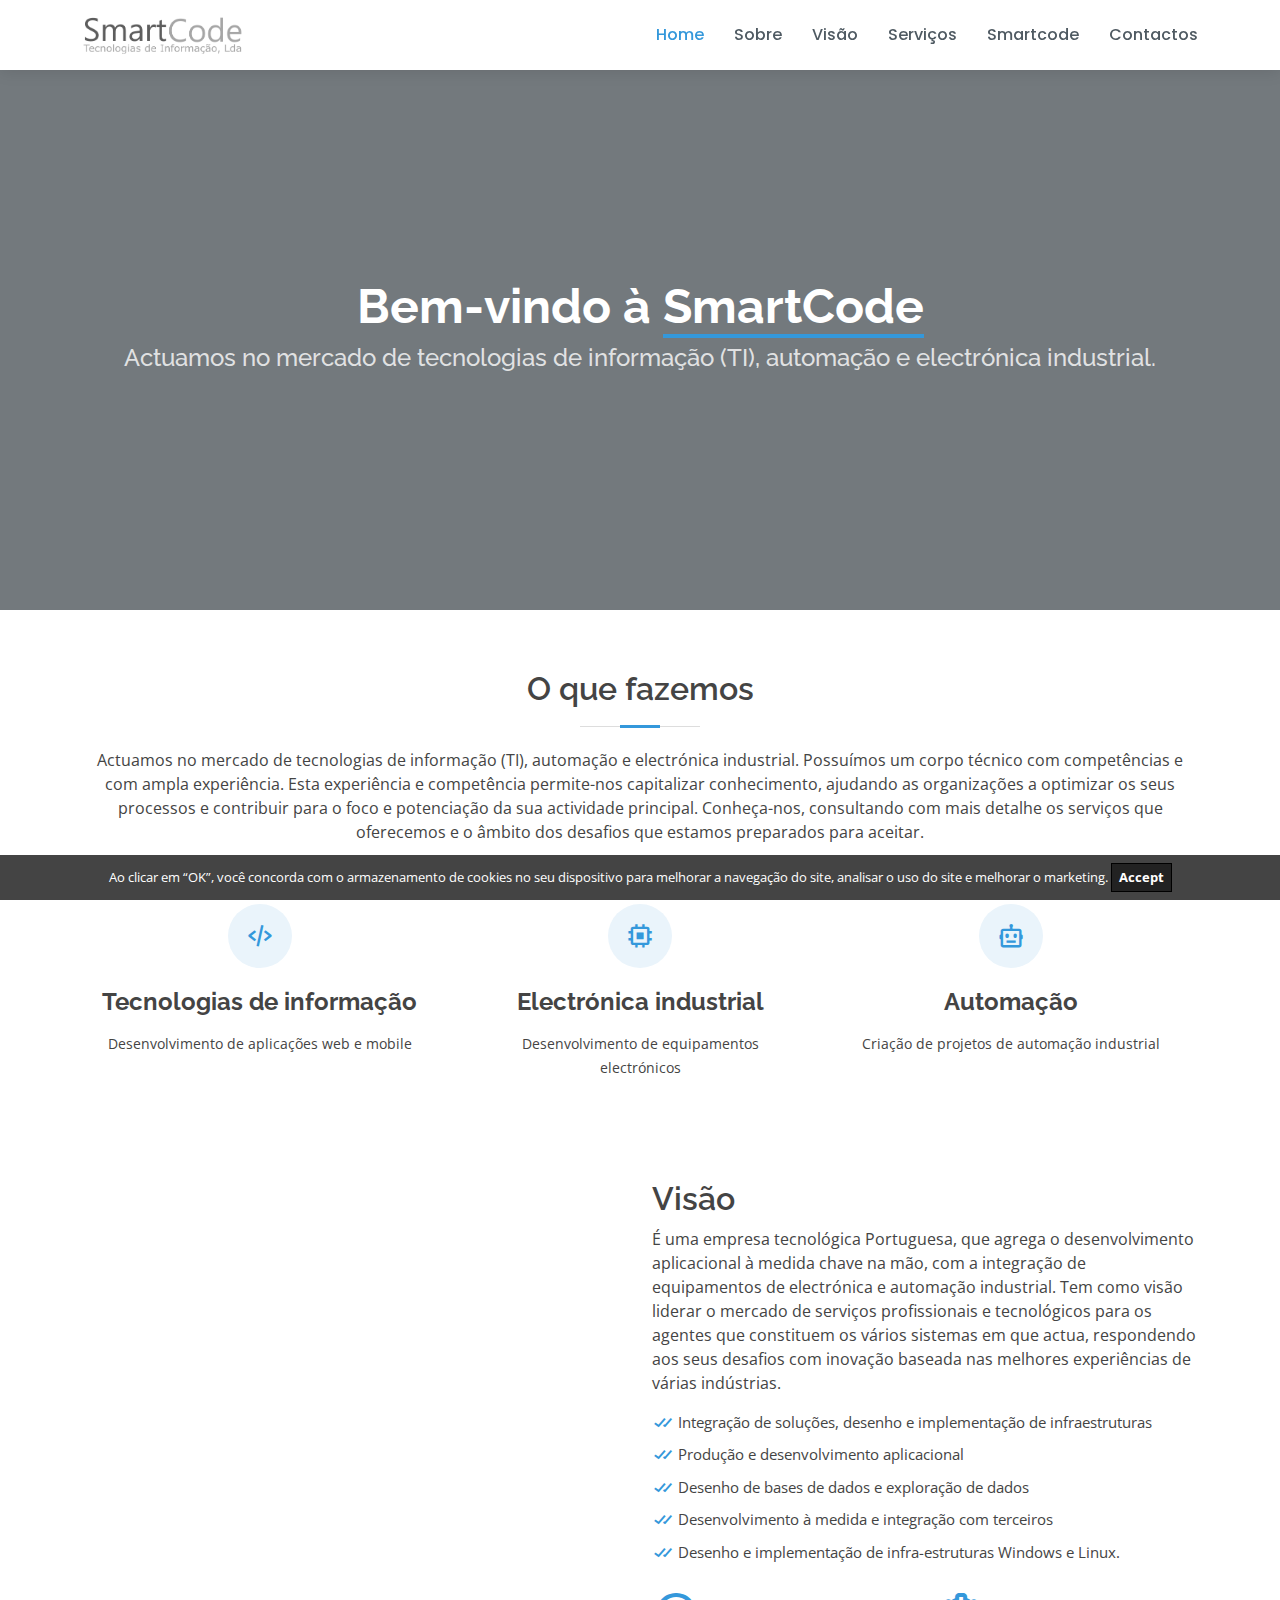
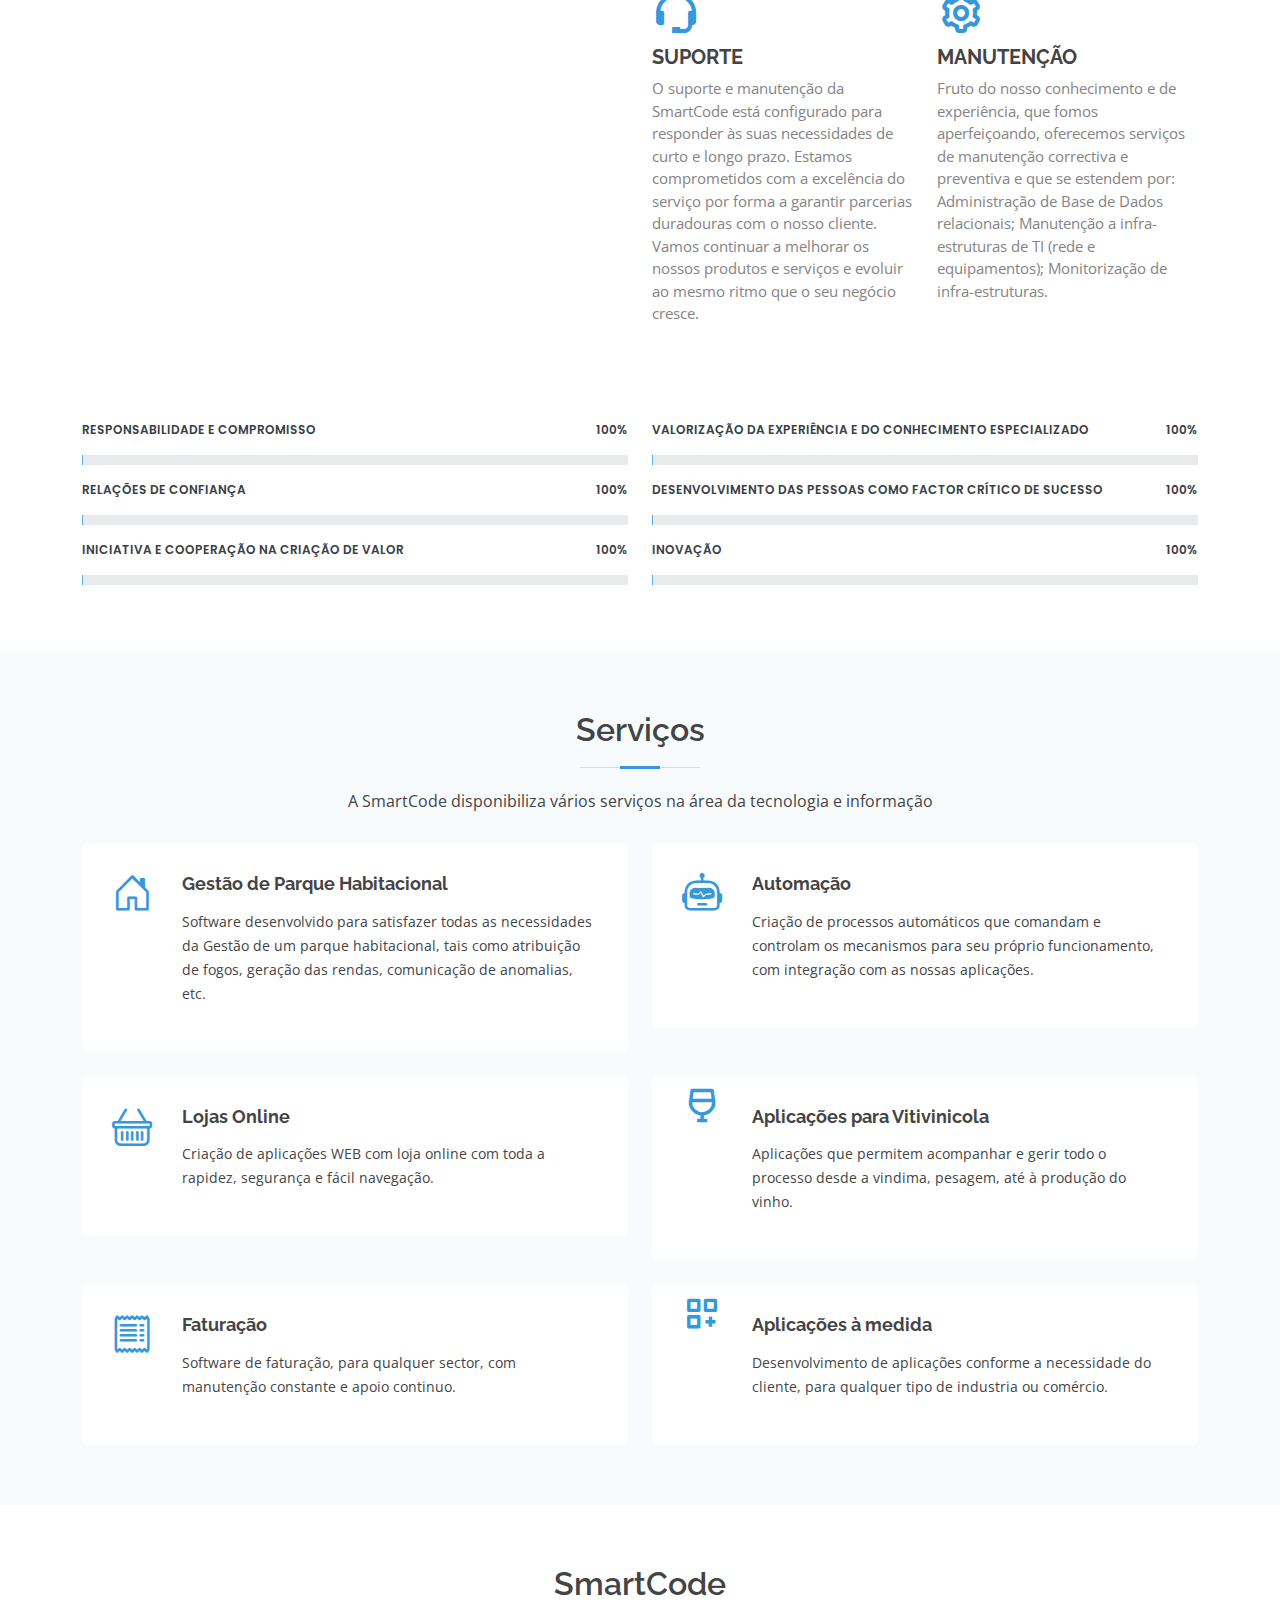
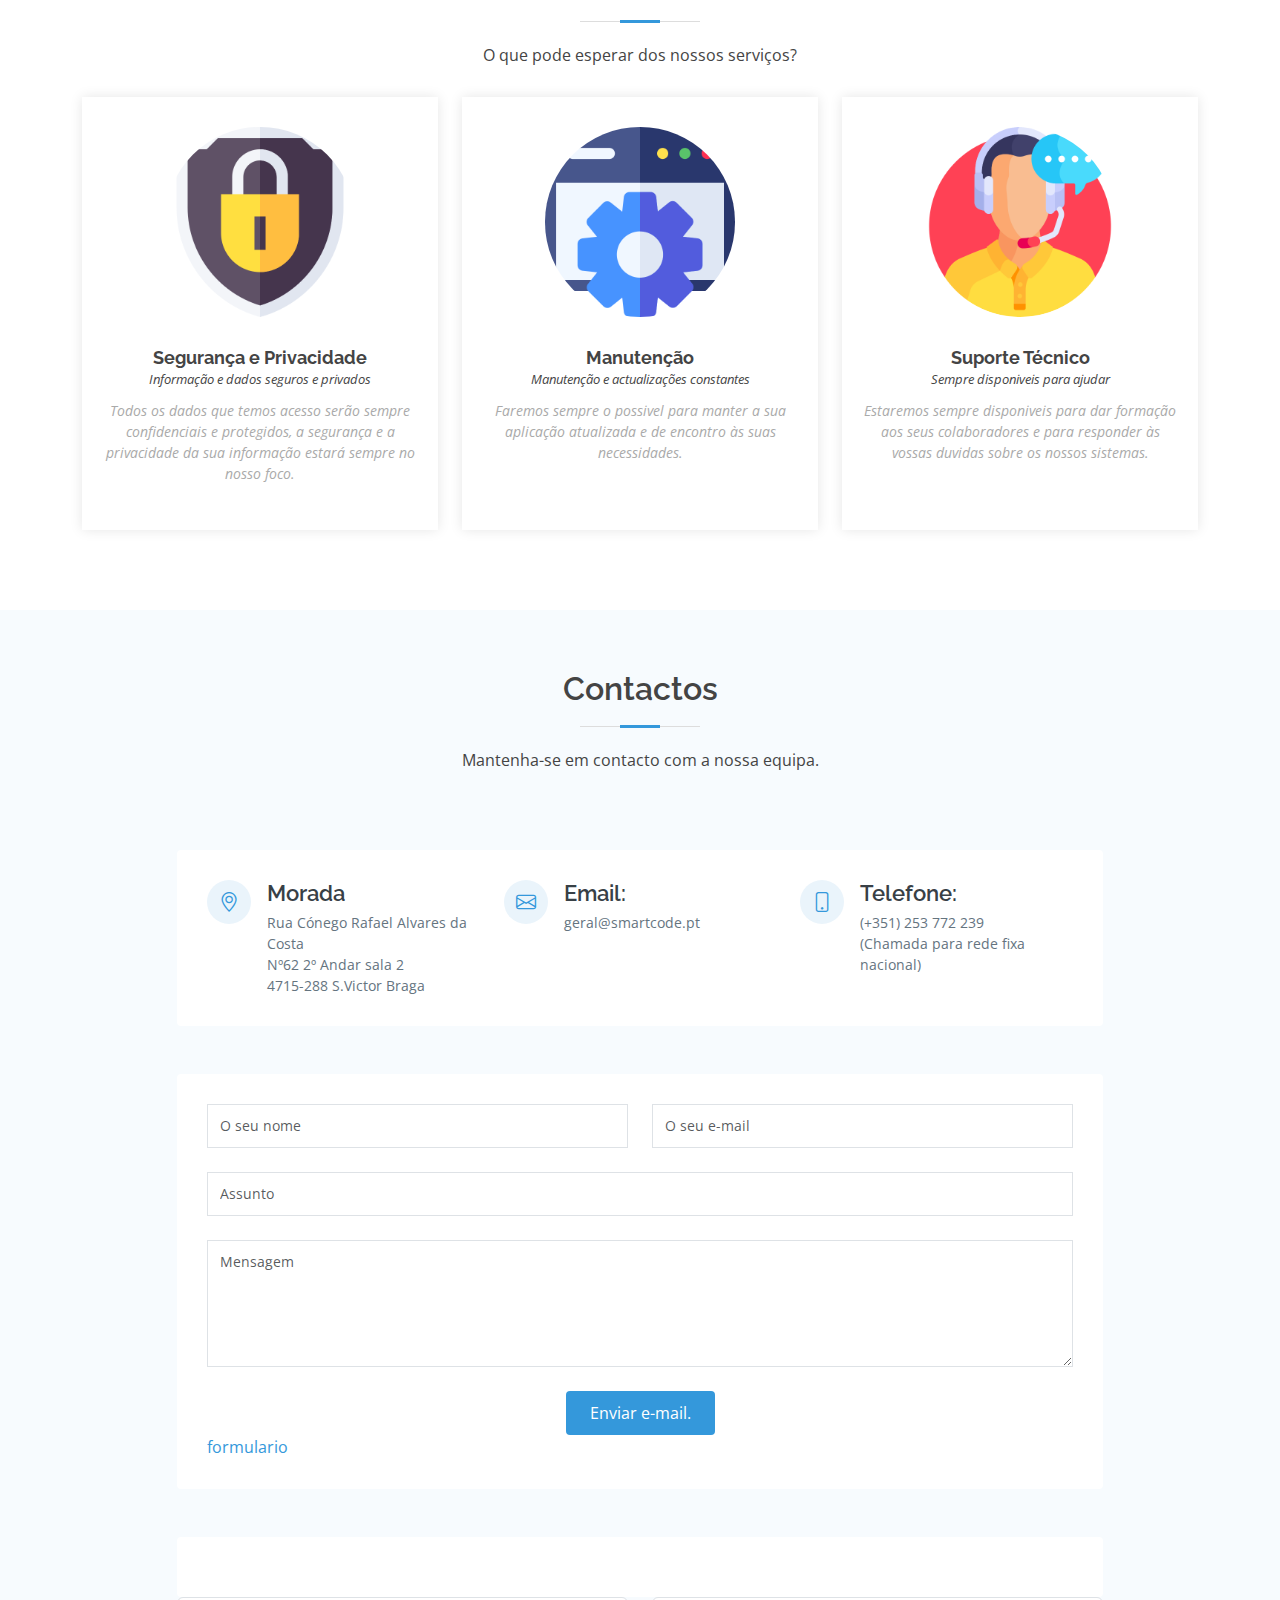
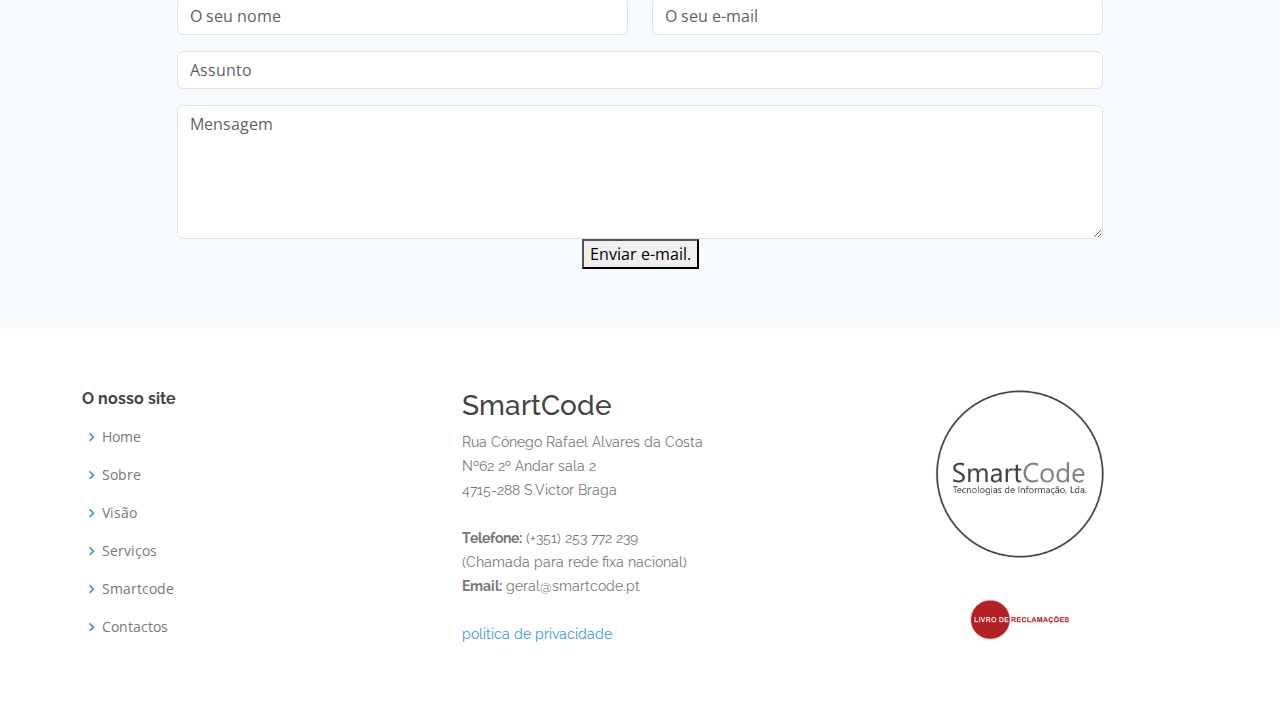
==== index.html @ 914fee79 "Update index.html" ====
<!DOCTYPE html>
<html lang="en">

<head>
  <meta charset="utf-8">
  <meta content="width=device-width, initial-scale=1.0" name="viewport">

  <title>SmartCode - Tecnologias de Informação, Lda</title>
  <meta name="author" content="SmartCode - Tecnologias de Informação, Lda">
  <meta name="description"
    content="SmartCode, é uma empresa tecnológica Portuguesa, que agrega o desenvolvimento aplicacional à medida chave na mão, com a integração de equipamentos de electrónica e automação industrial. Tem como visão liderar o mercado de serviços profissionais e tecnológicos para os agentes que constituem os vários sistemas em que actua, respondendo aos seus desafios com inovação baseada nas melhores experiências de várias indústrias.">
  <meta name="keywords"
    content="SmartCode, Smartcellar, smartwinery, Software, Eletronica, electrónica industrial, Automação, tecnologias de informação, TI, IT, Desenvolvimento de aplicações web e mobile, web, mobile, aplicações, APP, desenvolvimento de equipamentos eletronicos, empresa tecnológica Portuguesa, desenvolvimento aplicacional, chave na mão, integração de equipamentos de electrónica e automação industrial, sistemas,  inovação, Integração de soluções, implementação de infraestruturas, Desenho de bases de dados, suporte e manutenção, Administração de Bases de Dados, Gestão de Parque Habitacional, Lojas Online, Faturação, Aplicações para Vitivinicola, Segurança e Privacidade">

  <!-- Favicons -->
  <link href="assets/img/favicon.png" rel="icon">
  <link href="assets/img/apple-touch-icon.png" rel="apple-touch-icon">

  <!-- Google Fonts -->
  <link
    href="https://fonts.googleapis.com/css?family=Open+Sans:300,300i,400,400i,600,600i,700,700i|Raleway:300,300i,400,400i,500,500i,600,600i,700,700i|Poppins:300,300i,400,400i,500,500i,600,600i,700,700i"
    rel="stylesheet">

  <!-- Vendor CSS Files -->
  <link href="assets/vendor/bootstrap/css/bootstrap.min.css" rel="stylesheet">
  <link href="assets/vendor/bootstrap-icons/bootstrap-icons.css" rel="stylesheet">
  <link href="assets/vendor/boxicons/css/boxicons.min.css" rel="stylesheet">
  <link href="assets/vendor/glightbox/css/glightbox.min.css" rel="stylesheet">
  <link href="assets/vendor/swiper/swiper-bundle.min.css" rel="stylesheet">

  <!-- Template Main CSS File -->
  <link href="assets/css/style.css" rel="stylesheet">

  <!-- =======================================================
  * Template Name: Lumia
  * Updated: Jul 27 2023 with Bootstrap v5.3.1
  * Template URL: https://bootstrapmade.com/lumia-bootstrap-business-template/
  * Author: BootstrapMade.com
  * License: https://bootstrapmade.com/license/
  ======================================================== -->
  <link rel="stylesheet" href="./main.css" />


  <meta http-equiv="X-UA-Compatible" content="IE=edge" />


  <link rel="stylesheet" href="assets/css/style.css" />
  <script defer src="./forms/app.js"></script>

</head>

<body>


  <!-- ======= Header ======= -->
  <header id="header" class="fixed-top d-flex align-items-center">
    <div class="container d-flex align-items-center">

      <div class="logo me-auto">
        <!-- <h1><a href="index.html">SmartCode</a></h1> -->
        <!-- Uncomment below if you prefer to use an image logo -->
        <a href="index.html"><img src="assets/img/logo.png" alt="" class="img-fluid"></a>
      </div>

      <nav id="navbar" class="navbar order-last order-lg-0">
        <ul>
          <li><a class="nav-link scrollto active" href="#hero">Home</a></li>
          <li><a class="nav-link scrollto" href="#what-we-do">Sobre</a></li>
          <li><a class="nav-link scrollto" href="#about">Visão</a></li>
          <li><a class="nav-link scrollto" href="#services">Serviços</a></li>
          <li><a class="nav-link scrollto" href="#smartcode">Smartcode</a></li>
          <li><a class="nav-link scrollto" href="#contact">Contactos</a></li>
        </ul>
        <i class="bi bi-list mobile-nav-toggle"></i>
      </nav><!-- .navbar -->

    </div>
  </header><!-- End Header -->

  <!-- ======= Hero Section ======= -->
  <section id="hero" class="d-flex flex-column justify-content-center align-items-center">
    <div class="container text-center text-md-left" data-aos="fade-up">
      <h1>Bem-vindo à <span>SmartCode</span></h1>
      <h2>Actuamos no mercado de tecnologias de informação (TI), automação e electrónica industrial.</h2>
    </div>
  </section><!-- End Hero -->

  <main id="main">

    <!-- ======= What We Do Section ======= -->
    <section id="what-we-do" class="what-we-do">
      <div class="container">

        <div class="section-title">
          <h2>O que fazemos</h2>
          <p>Actuamos no mercado de tecnologias de informação (TI), automação e electrónica industrial.
            Possuímos um corpo técnico com competências e com ampla experiência.
            Esta experiência e competência permite-nos capitalizar conhecimento, ajudando as organizações a optimizar os
            seus processos e contribuir
            para o foco e potenciação da sua actividade principal.
            Conheça-nos, consultando com mais detalhe os serviços que oferecemos e o âmbito dos desafios que estamos
            preparados para aceitar.</p>
        </div>

        <div class="row">
          <div class="col-lg-4 col-md-6 d-flex align-items-stretch">
            <div class="icon-box">
              <div class="icon"><i class="bx bx-code-alt"></i></div>
              <h4>Tecnologias de informação</h4>
              <p>Desenvolvimento de aplicações web e mobile</p>
            </div>
          </div>



          <div class="col-lg-4 col-md-6 d-flex align-items-stretch mt-4 mt-lg-0">
            <div class="icon-box">
              <div class="icon"><i class="bx bx-chip"></i></div>
              <h4>Electrónica industrial</h4>
              <p>Desenvolvimento de equipamentos electrónicos</p>
            </div>
          </div>

          <div class="col-lg-4 col-md-6 d-flex align-items-stretch mt-4 mt-md-0">
            <div class="icon-box">
              <div class="icon"><i class="bx bx-bot"></i></div>
              <h4>Automação</h4>
              <p>Criação de projetos de automação industrial</p>
            </div>
          </div>

        </div>

      </div>
    </section><!-- End What We Do Section -->

    <!-- ======= About Section ======= -->
    <section id="about" class="about">
      <div class="container">

        <div class="row">
          <div class="col-lg-6">
            <img src="assets/img/about.jpg" class="img-fluid" alt="">
          </div>
          <div class="col-lg-6 pt-4 pt-lg-0">
            <h3>Visão</h3>
            <p>
              É uma empresa tecnológica Portuguesa, que agrega o desenvolvimento aplicacional à medida chave na mão,
              com a integração de equipamentos de electrónica e automação industrial.
              Tem como visão liderar o mercado de serviços profissionais e tecnológicos para os agentes que
              constituem os vários sistemas em que actua, respondendo aos seus desafios com inovação baseada nas
              melhores experiências de várias indústrias.
            </p>
            <ul>
              <li><i class="bx bx-check-double"></i>Integração de soluções, desenho e implementação de infraestruturas
              </li>
              <li><i class="bx bx-check-double"></i>Produção e desenvolvimento aplicacional</li>
              <li><i class="bx bx-check-double"></i>Desenho de bases de dados e exploração de dados</li>
              <li><i class="bx bx-check-double"></i>Desenvolvimento à medida e integração com terceiros</li>
              <li><i class="bx bx-check-double"></i>Desenho e implementação de infra-estruturas Windows e Linux.</li>

            </ul>
            <div class="row icon-boxes">
              <div class="col-md-6">
                <i class="bx bx-support"></i>
                <h4>SUPORTE</h4>
                <p>O suporte e manutenção da SmartCode está configurado para responder às suas necessidades de curto e
                  longo prazo.
                  Estamos comprometidos com a excelência do serviço por forma a garantir parcerias duradouras com o
                  nosso cliente.
                  Vamos continuar a melhorar os nossos produtos e serviços e evoluir ao mesmo ritmo que o seu negócio
                  cresce.</p>
              </div>
              <div class="col-md-6 mt-4 mt-md-0">
                <i class="bx bx-cog"></i>
                <h4>MANUTENÇÃO
                </h4>
                <p>Fruto do nosso conhecimento e de experiência, que fomos aperfeiçoando, oferecemos serviços de
                  manutenção correctiva e preventiva e que se estendem por:
                  Administração de Base de Dados relacionais; Manutenção a infra-estruturas de TI (rede e equipamentos);
                  Monitorização de infra-estruturas.</p>
              </div>
            </div>
          </div>
        </div>

      </div>
    </section><!-- End About Section -->

    <!-- ======= Skills Section ======= -->
    <section id="skills" class="skills">
      <div class="container">

        <div class="row skills-content">

          <div class="col-lg-6">

            <div class="progress">
              <span class="skill">Responsabilidade e compromisso
                <i class="val">100%</i></span>
              <div class="progress-bar-wrap">
                <div class="progress-bar" role="progressbar" aria-valuenow="100" aria-valuemin="0" aria-valuemax="100">
                </div>
              </div>
            </div>

            <div class="progress">
              <span class="skill">Relações de confiança<i class="val">100%</i></span>
              <div class="progress-bar-wrap">
                <div class="progress-bar" role="progressbar" aria-valuenow="100" aria-valuemin="0" aria-valuemax="100">
                </div>
              </div>
            </div>

            <div class="progress">
              <span class="skill">Iniciativa e cooperação na criação de valor<i class="val">100%</i></span>
              <div class="progress-bar-wrap">
                <div class="progress-bar" role="progressbar" aria-valuenow="100" aria-valuemin="0" aria-valuemax="100">
                </div>
              </div>
            </div>

          </div>

          <div class="col-lg-6">

            <div class="progress">
              <span class="skill">Valorização da experiência e do conhecimento especializado<i
                  class="val">100%</i></span>
              <div class="progress-bar-wrap">
                <div class="progress-bar" role="progressbar" aria-valuenow="100" aria-valuemin="0" aria-valuemax="100">
                </div>
              </div>
            </div>

            <div class="progress">
              <span class="skill">Desenvolvimento das pessoas como Factor Crítico de Sucesso<i
                  class="val">100%</i></span>
              <div class="progress-bar-wrap">
                <div class="progress-bar" role="progressbar" aria-valuenow="100" aria-valuemin="0" aria-valuemax="100">
                </div>
              </div>
            </div>

            <div class="progress">
              <span class="skill">Inovação<i class="val">100%</i></span>
              <div class="progress-bar-wrap">
                <div class="progress-bar" role="progressbar" aria-valuenow="100" aria-valuemin="0" aria-valuemax="100">
                </div>
              </div>
            </div>

          </div>

        </div>

      </div>
    </section><!-- End Skills Section -->

    <!-- ======= Services Section ======= -->
    <section id="services" class="services section-bg">
      <div class="container">

        <div class="section-title">
          <h2>Serviços</h2>
          <p>A <span>SmartCode</span> disponibiliza vários serviços na área da tecnologia e informação</p>
        </div>

        <div class="row">
          <div class="col-md-6">
            <div class="icon-box">
              <i class="bi bi-house-door"></i>
              <h4>Gestão de Parque Habitacional</h4>
              <p>Software desenvolvido para satisfazer todas as necessidades da Gestão de um parque habitacional, tais
                como atribuição de fogos,
                geração das rendas, comunicação de anomalias, etc.
              </p>
            </div>
          </div>
          <div class="col-md-6 mt-4 mt-lg-0">
            <div class="icon-box">
              <i class="bi bi-robot"></i>
              <h4>Automação</h4>
              <p>Criação de processos automáticos que comandam e controlam os mecanismos para seu próprio funcionamento,
                com integração com as nossas aplicações.</p>
            </div>
          </div>
          <div class="col-md-6 mt-4">
            <div class="icon-box">
              <i class="bi bi-basket"></i>
              <h4>Lojas Online</h4>
              <p>Criação de aplicações WEB com loja online com toda a rapidez, segurança e fácil navegação.</p>
            </div>
          </div>
          <div class="col-md-6 mt-4">
            <div class="icon-box">
              <i class="bx bx-wine"></i>
              <h4>Aplicações para Vitivinicola</h4>
              <p>Aplicações que permitem acompanhar e gerir todo o processo desde a vindima, pesagem, até à produção do
                vinho.</p>
            </div>
          </div>
          <div class="col-md-6 mt-4">
            <div class="icon-box">
              <i class="bi bi-receipt"></i>
              <h4>Faturação</h4>
              <p>Software de faturação, para qualquer sector, com manutenção constante e apoio continuo.</p>
            </div>
          </div>
          <div class="col-md-6 mt-4">
            <div class="icon-box">
              <i class="bx bx-customize"></i>
              <h4>Aplicações à medida</h4>
              <p>Desenvolvimento de aplicações conforme a necessidade do cliente, para qualquer tipo de industria ou
                comércio.</p>
            </div>
          </div>
        </div>

      </div>
    </section><!-- End Services Section -->


    <!-- ======= Team Section ======= -->
    <section id="smartcode" class="team">
      <div class="container">

        <div class="section-title">
          <h2><span>SmartCode</span></h2>
          <p>O que pode esperar dos nossos serviços?</p>
        </div>

        <div class="row">
          <div class="col-lg-4 col-md-6 d-flex align-items-stretch">
            <div class="member">
              <img src="assets/img/team/team-1.png" alt="">
              <h4>Segurança e Privacidade</h4>
              <span>Informação e dados seguros e privados</span>
              <p>
                Todos os dados que temos acesso serão sempre confidenciais e protegidos, a segurança e a privacidade da
                sua informação estará sempre no nosso foco.
              </p>
            </div>
          </div>

          <div class="col-lg-4 col-md-6 d-flex align-items-stretch">
            <div class="member">
              <img src="assets/img/team/team-2.png" alt="">
              <h4>Manutenção</h4>
              <span>Manutenção e actualizações constantes</span>
              <p>
                Faremos sempre o possivel para manter a sua aplicação atualizada e de encontro às suas necessidades.
              </p>
            </div>
          </div>

          <div class="col-lg-4 col-md-6 d-flex align-items-stretch">
            <div class="member">
              <img src="assets/img/team/team-3.png" alt="">
              <h4>Suporte Técnico</h4>
              <span>Sempre disponiveis para ajudar</span>
              <p>
                Estaremos sempre disponiveis para dar formação aos seus colaboradores e para responder às vossas duvidas
                sobre os nossos sistemas.
              </p>
            </div>
          </div>

        </div>

      </div>
    </section><!-- End Team Section -->

    <!-- ======= Contact Section ======= -->
    <section id="contact" class="contact section-bg">
      <div class="container">
        <div class="section-title">
          <h2>Contactos</h2>
          <p>Mantenha-se em contacto com a nossa equipa.</p>
        </div>

        <div class="row mt-5 justify-content-center">

          <div class="col-lg-10">

            <div class="info-wrap">
              <div class="row">
                <div class="col-lg-4 info">
                  <i class="bi bi-geo-alt"></i>
                  <h4>Morada</h4>
                  <p>Rua Cónego Rafael Alvares da Costa<br> Nº62 2º Andar sala 2<br> 4715-288 S.Victor Braga</p>
                </div>

                <div class="col-lg-4 info mt-4 mt-lg-0">
                  <i class="bi bi-envelope"></i>
                  <h4>Email:</h4>
                  <p>geral@smartcode.pt</p>
                </div>

                <div class="col-lg-4 info mt-4 mt-lg-0">
                  <i class="bi bi-phone"></i>
                  <h4>Telefone:</h4>
                  <p>(+351) 253 772 239<br>(Chamada para rede fixa nacional)</p>
                </div>
              </div>
            </div>
          </div>
        </div>


        <div class="row mt-5 justify-content-center">
          <div class="col-lg-10">
            <form action="https://smartcodeti.ddnsfree.com:8082/forms/contact.php" method="post" role="form" class="php-email-form">
            
              <div class="row">
                <div class="col-md-6 form-group">
                  <input type="text" name="name" class="form-control" id="name" placeholder="O seu nome" required>
                </div>
                <div class="col-md-6 form-group mt-3 mt-md-0">
                  <input type="email" class="form-control" name="email" id="email" placeholder="O seu e-mail" required>
                </div>
              </div>
              <div class="form-group mt-3">
                <input type="text" class="form-control" name="subject" id="subject" placeholder="Assunto" required>
              </div>
              <div class="form-group mt-3">
                <textarea class="form-control" name="message" rows="5" placeholder="Mensagem" required></textarea>
              </div>
              <div class="my-3">
                <div class="loading">A carregar..</div>
                <div class="error-message"></div>
                <div class="sent-message">A sua mensagem foi enviada. Obrigado!</div>
              </div>
              <div class="text-center"><button type="submit">Enviar e-mail.</button></div>
              <a href="./forms/contact.html">formulario</a><br>
            </form>
          </div>
        </div>


        <div class="row mt-5 justify-content-center">
          <div class="col-lg-10">
            <form action="https://smartcodeti.ddnsfree.com:8082/forms/contact.php" method="post" role="form"
              class="php-email-form" data-form></form>
            <div class="row">
              <div class="col-md-6 form-group">
                <input type="text" name="name" class="form-control" id="name" placeholder="O seu nome" required>
              </div>
              <div class="col-md-6 form-group mt-3 mt-md-0">
                <input type="email" class="form-control" name="email" id="email" placeholder="O seu e-mail" required>
              </div>
            </div>
            <div class="form-group mt-3">
              <input type="text" class="form-control" name="assunto" id="subject" placeholder="Assunto" required>
            </div>
            <div class="form-group mt-3">
              <textarea class="form-control" name="mensagem" id="mensagem" rows="5" placeholder="Mensagem"
                required></textarea>
            </div>
            <div class="text-center">
              <div class="text-center">
                <button type="submit" data-button>Enviar e-mail.</button>
              </div>

            </div>
            </form>
          </div>
        </div>
      </div>
    </section><!-- End Contact Section -->

  </main><!-- End #main -->

  <!-- ======= Footer ======= -->
  <footer id="footer">

    <div class="footer-top">
      <div class="container">
        <div class="row">

          <div class="col-lg-4 col-md-6 footer-links">
            <h4>O nosso site</h4>
            <ul>
              <li><i class="bx bx-chevron-right"></i> <a href="#hero">Home</a></li>
              <li><i class="bx bx-chevron-right"></i> <a href="#what-we-do">Sobre</a></li>
              <li><i class="bx bx-chevron-right"></i> <a href="#about">Visão</a></li>
              <li><i class="bx bx-chevron-right"></i> <a href="#services">Serviços</a></li>
              <li><i class="bx bx-chevron-right"></i> <a href="#smartcode">Smartcode</a></li>
              <li><i class="bx bx-chevron-right"></i> <a href="#contact">Contactos</a></li>
            </ul>
          </div>

          <div class="col-lg-4 col-md-6 footer-contact">
            <h3>SmartCode</h3>
            <p>
              Rua Cónego Rafael Alvares da Costa <br>
              Nº62 2º Andar sala 2<br>
              4715-288 S.Victor Braga <br><br>
              <strong>Telefone:</strong> (+351) 253 772 239 <br>(Chamada para rede fixa nacional)<br>
              <strong>Email:</strong> geral@smartcode.pt<br><br>
              <a href="./politicadeprivacidade.html" target="_blank">politica de privacidade</a><br>

            </p>
          </div>

          <div class="col-lg-4 col-md-6" style="text-align:center">
            <img src="assets/img/logo2.png" alt="" width="170"><br>
            <a href="https://www.livroreclamacoes.pt/" target="_blank"><img style="margin-top: 40px"
                src="assets/img/livro_reclamacoes.png" alt="" width="100"></a>

          </div>

        </div>
      </div>
    </div>

  </footer><!-- End Footer -->

  <a href="#" class="back-to-top d-flex align-items-center justify-content-center"><i
      class="bi bi-arrow-up-short"></i></a>

  <!-- Vendor JS Files -->
  <script src="assets/vendor/purecounter/purecounter_vanilla.js"></script>
  <script src="assets/vendor/bootstrap/js/bootstrap.bundle.min.js"></script>
  <script src="assets/vendor/glightbox/js/glightbox.min.js"></script>
  <script src="assets/vendor/isotope-layout/isotope.pkgd.min.js"></script>
  <script src="assets/vendor/swiper/swiper-bundle.min.js"></script>
  <script src="assets/vendor/waypoints/noframework.waypoints.js"></script>
  <script src="assets/vendor/php-email-form/validate.js"></script>

  <!-- Template Main JS File -->
  <script src="assets/js/main.js"></script>

  <div class="cookies-eu-banner hidden">
    Ao clicar em “OK”, você concorda com o armazenamento de cookies no seu dispositivo para
    melhorar a navegação do site, analisar o uso do site e melhorar o marketing.
    <button>Accept</button>
  </div>
  <script src="./main.js"></script>


</body>

</html>
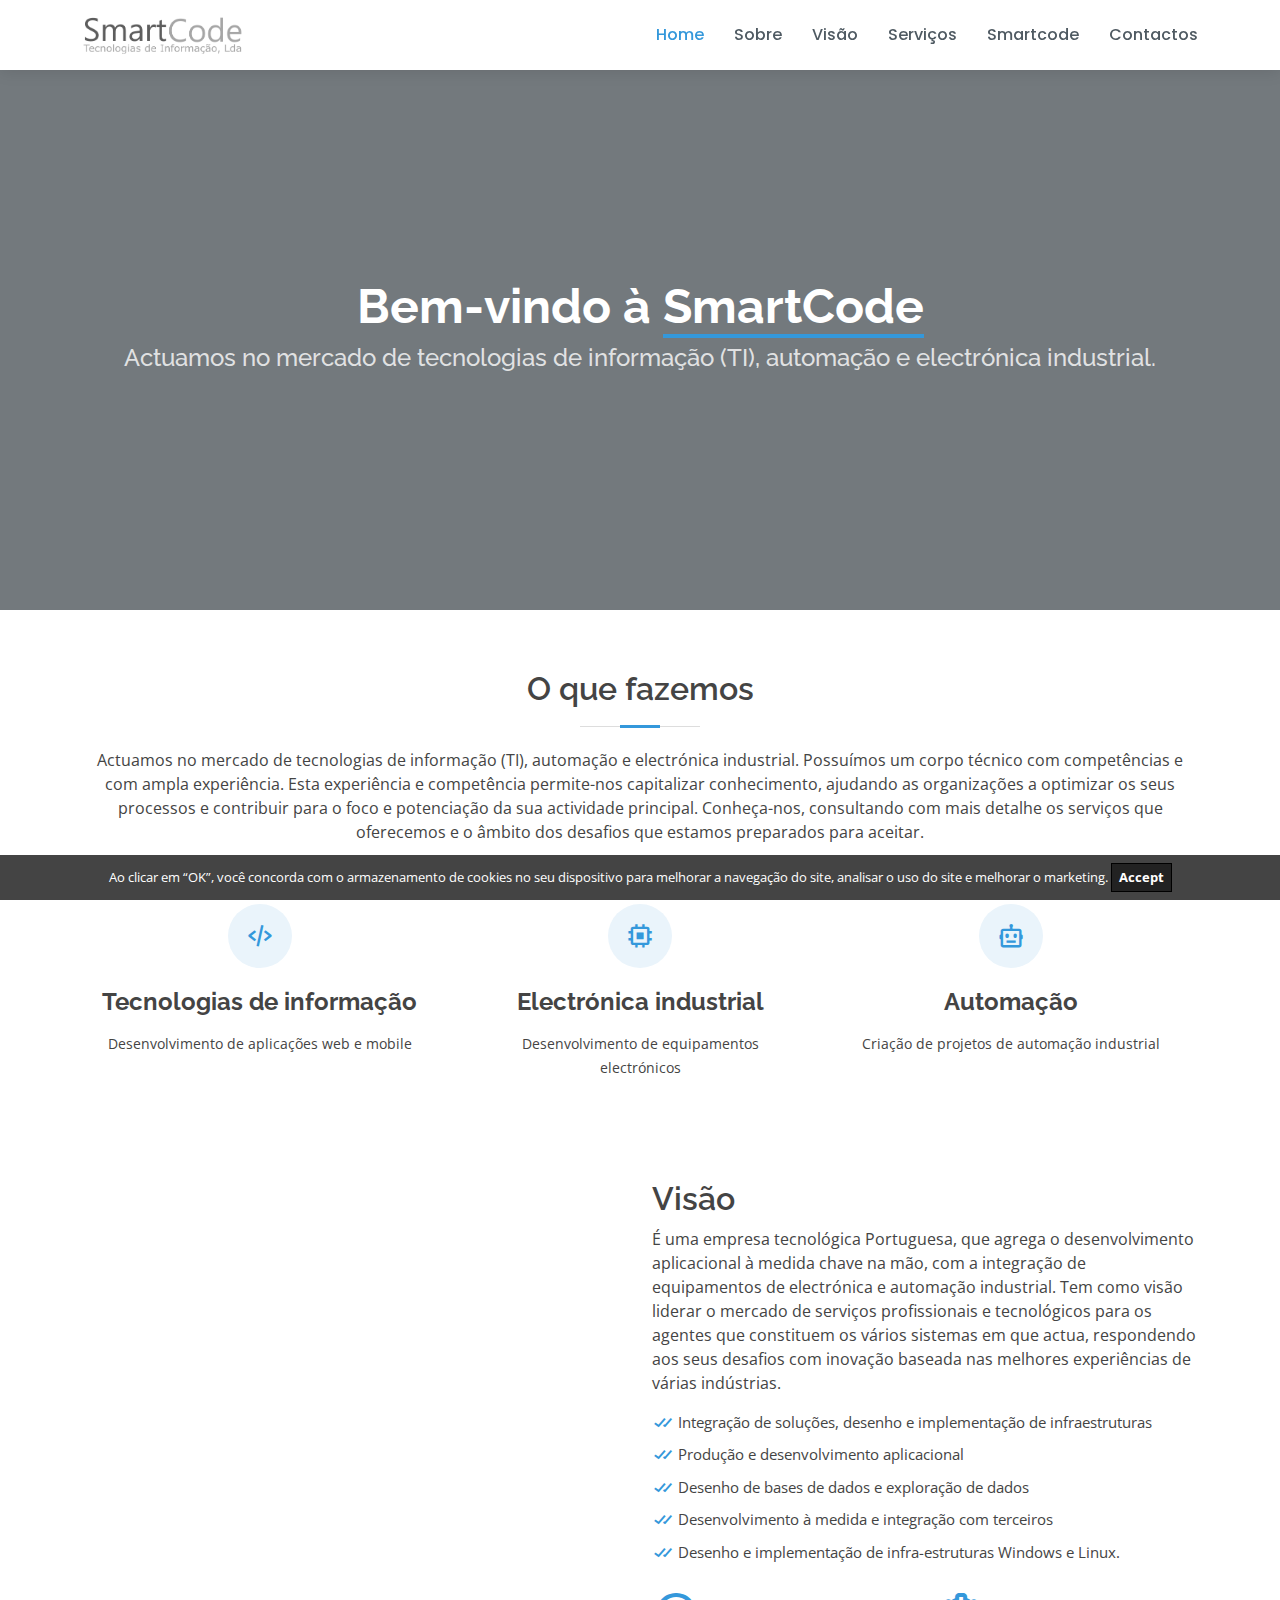
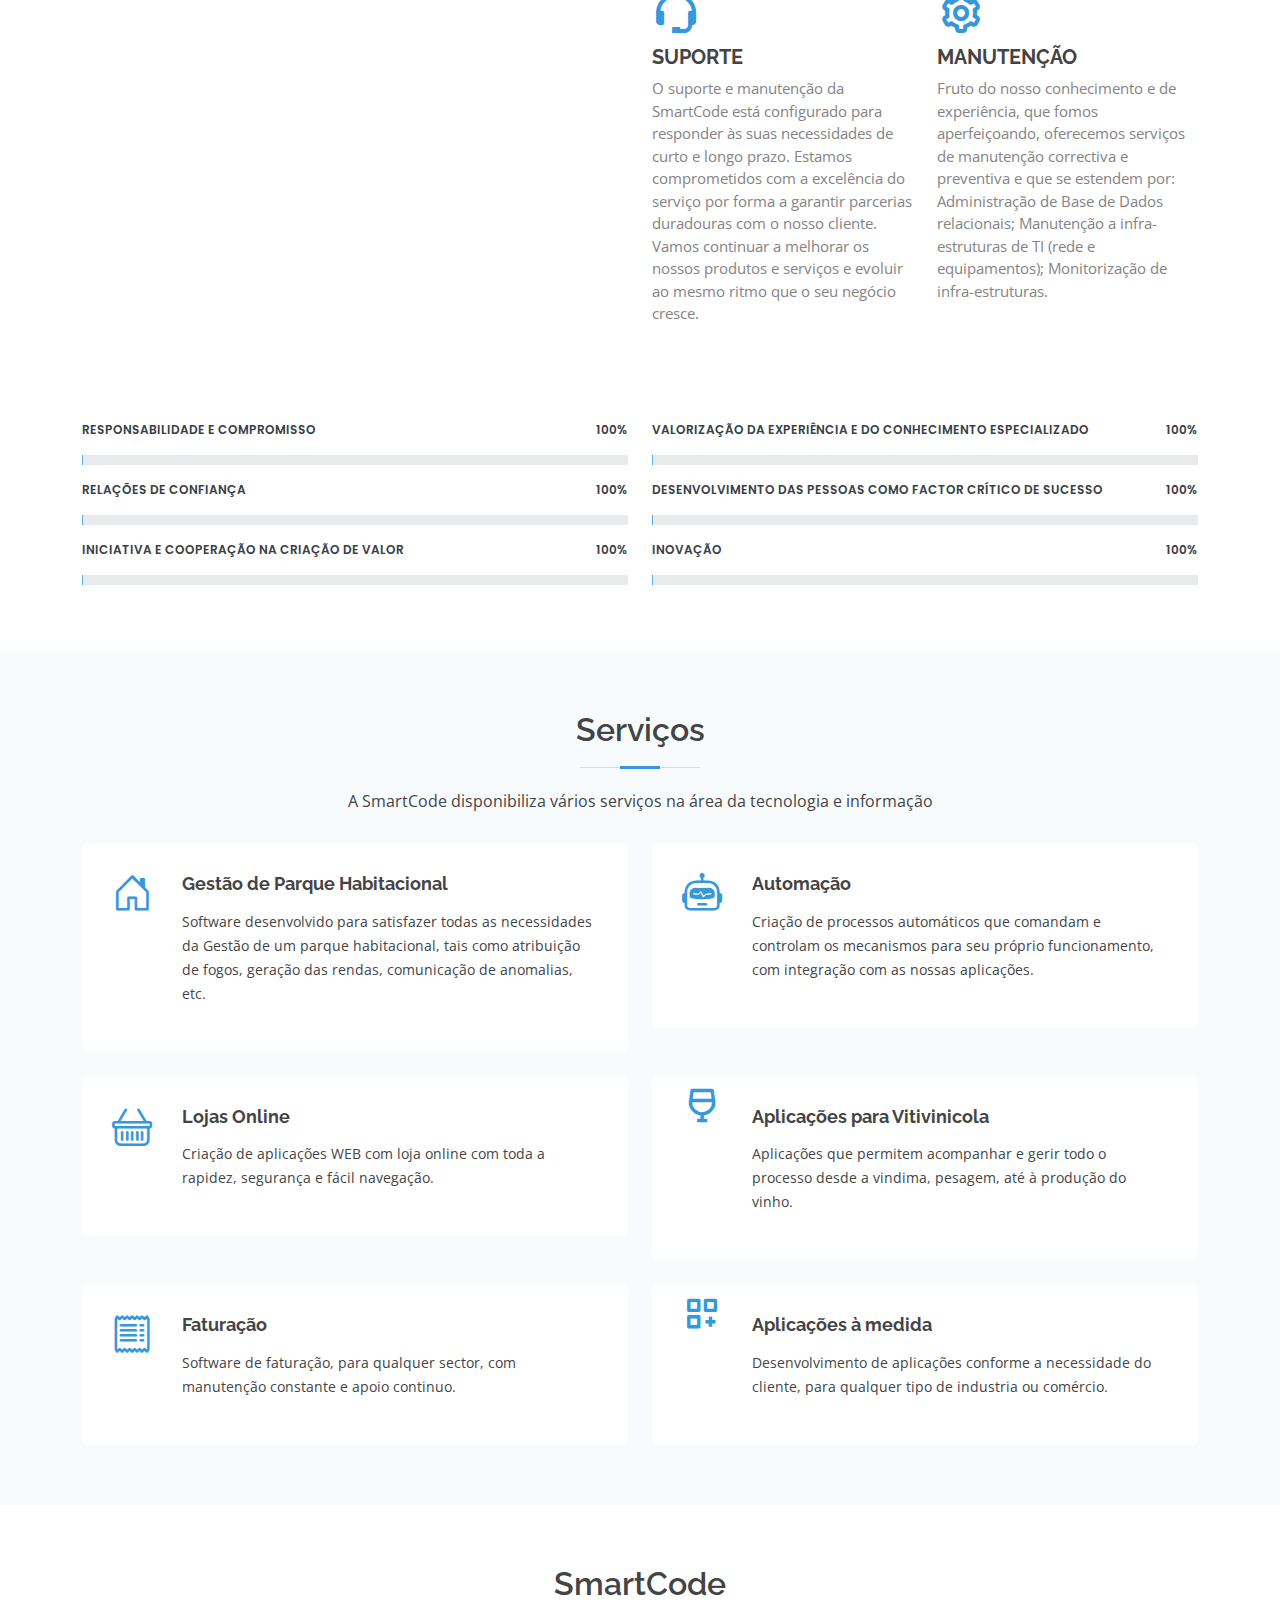
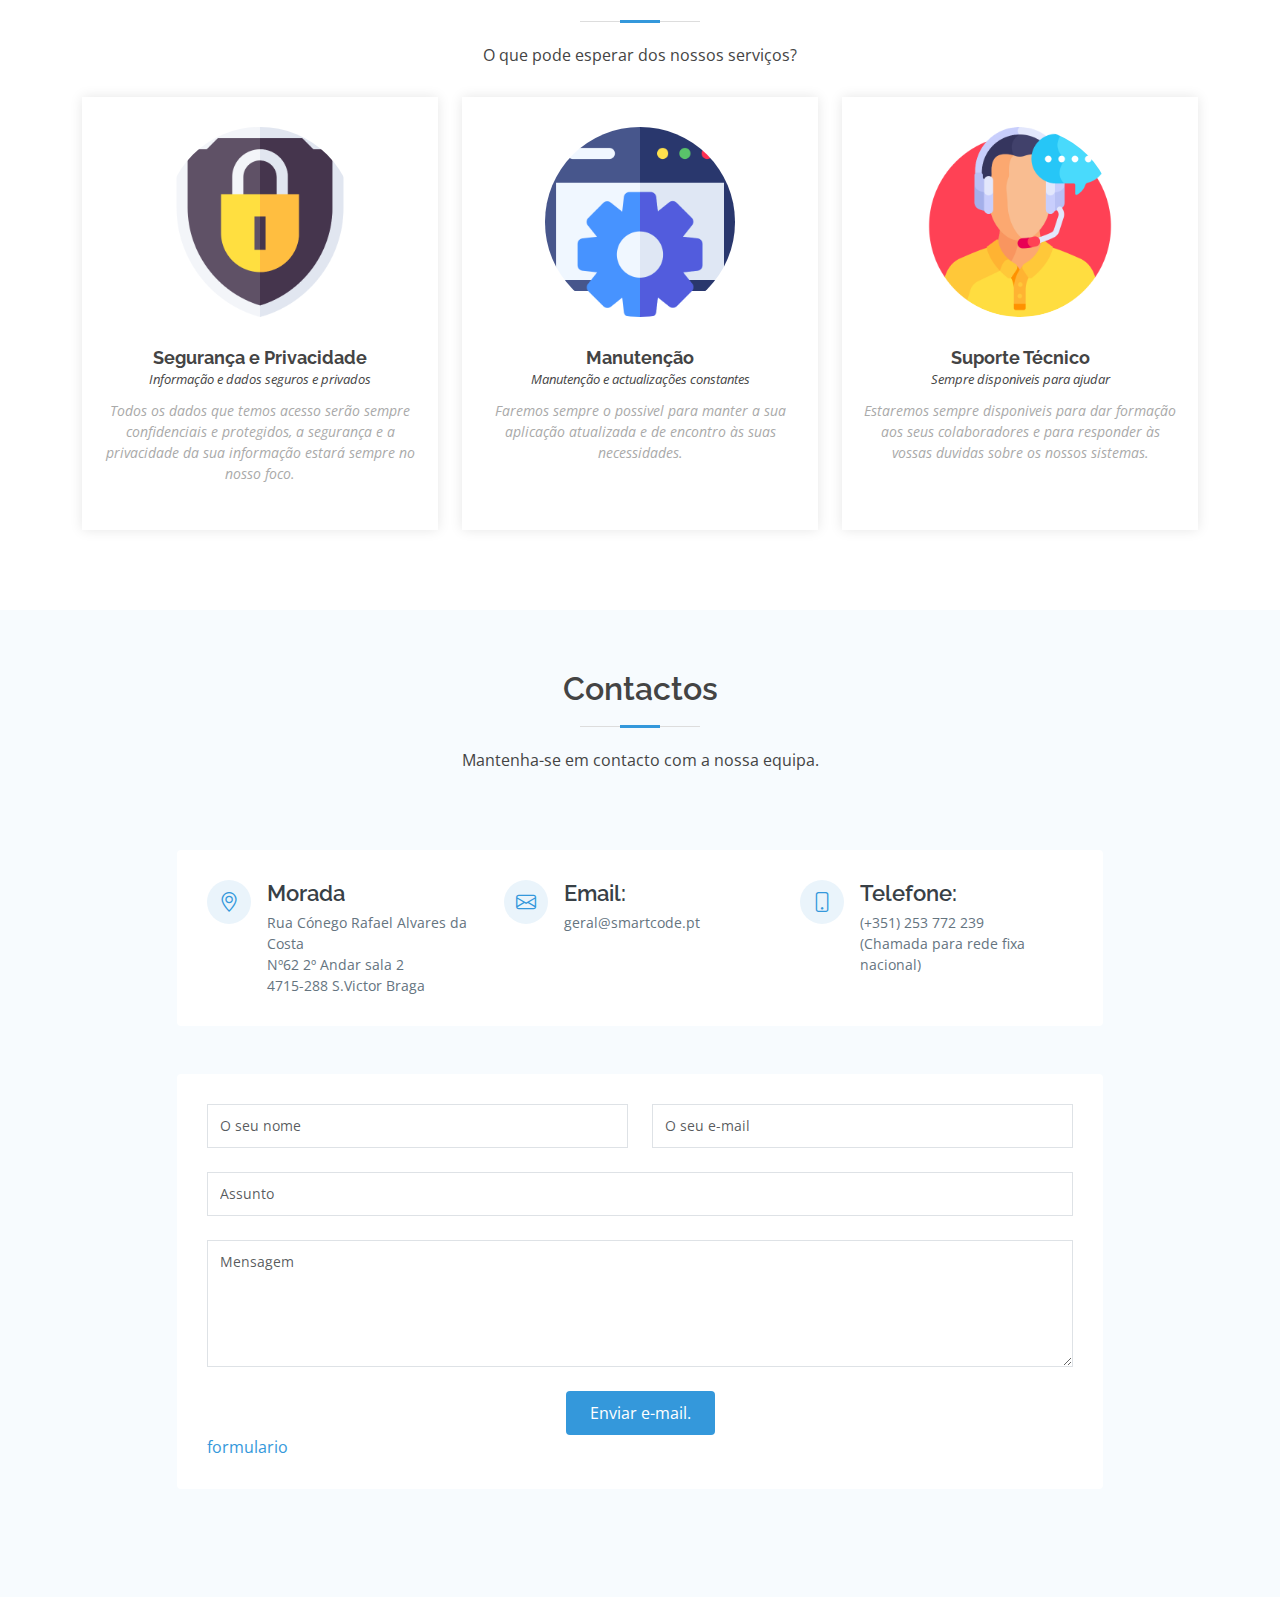
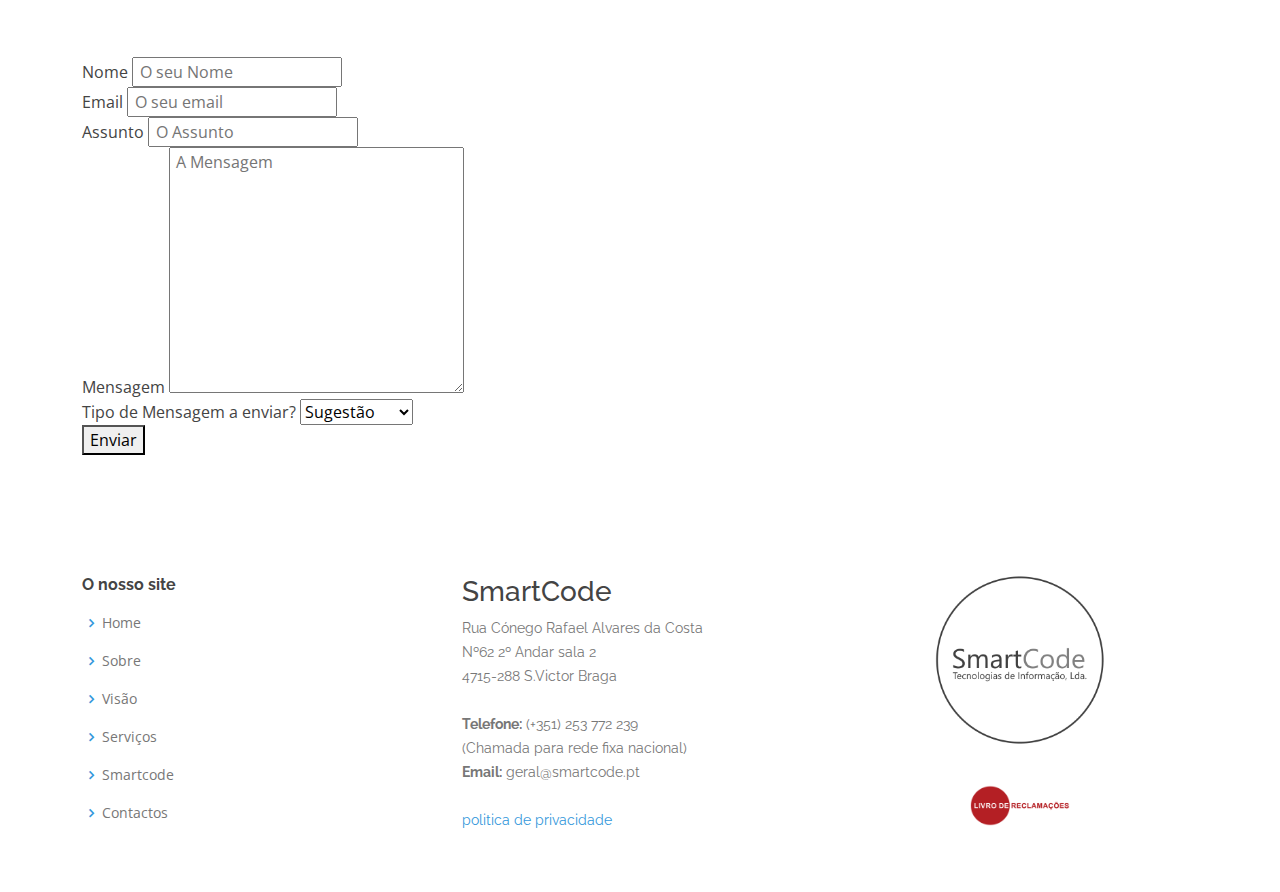
==== commit 852c85b3: "Update index.html" ====
--- a/index.html
+++ b/index.html
@@ -410,7 +410,7 @@
 
         <div class="row mt-5 justify-content-center">
           <div class="col-lg-10">
-            <form action="https://smartcodeti.ddnsfree.com:8082/forms/contact.php" method="post" role="form" class="php-email-form">
+            <form action="https://formspree.io/f/xgejplaw" method="post" role="form" class="php-email-form">
             
               <div class="row">
                 <div class="col-md-6 form-group">
@@ -440,34 +440,44 @@
 
         <div class="row mt-5 justify-content-center">
           <div class="col-lg-10">
-            <form action="https://smartcodeti.ddnsfree.com:8082/forms/contact.php" method="post" role="form"
-              class="php-email-form" data-form></form>
-            <div class="row">
-              <div class="col-md-6 form-group">
-                <input type="text" name="name" class="form-control" id="name" placeholder="O seu nome" required>
-              </div>
-              <div class="col-md-6 form-group mt-3 mt-md-0">
-                <input type="email" class="form-control" name="email" id="email" placeholder="O seu e-mail" required>
-              </div>
-            </div>
-            <div class="form-group mt-3">
-              <input type="text" class="form-control" name="assunto" id="subject" placeholder="Assunto" required>
-            </div>
-            <div class="form-group mt-3">
-              <textarea class="form-control" name="mensagem" id="mensagem" rows="5" placeholder="Mensagem"
-                required></textarea>
-            </div>
-            <div class="text-center">
-              <div class="text-center">
-                <button type="submit" data-button>Enviar e-mail.</button>
-              </div>
-
-            </div>
-            </form>
+            
           </div>
         </div>
       </div>
     </section><!-- End Contact Section -->
+
+    <section>
+      <div class="container">
+          <form action="https://formspree.io/f/xgejplaw" method="POST">
+              <div class="form-group">
+                  <label for="Nome">Nome</label>
+                  <input type="text" name="name" placeholder=" O seu Nome">
+              </div>
+              <div class="form-group">
+                  <label for="email">Email</label>
+                  <input type="text" name="email" placeholder=" O seu email">
+              </div>
+              <div class="form-group">
+                  <label for="assunto">Assunto</label>
+                  <input type="text" name="assunto" placeholder=" O Assunto">
+              </div>
+              <div class="form-group">
+                  <label for="mensagem">Mensagem</label>
+                  <textarea name="message" id="" cols="30" rows="10" placeholder=" A Mensagem"></textarea>
+              </div>
+              <div class="form-group">
+                  <label for="">Tipo de Mensagem a enviar?</label>
+                  <select name="service" id="select"> 
+                      <option value="sugestão">Sugestão</option>
+                      <option value="melhoria">Melhoria</option>
+                      <option value="reclamação">Reclamação</option>
+                  </select>
+              </div>
+              <button type="submit" id="btn">Enviar</button>
+          </form>
+      </div>
+  </section>
+
 
   </main><!-- End #main -->
 
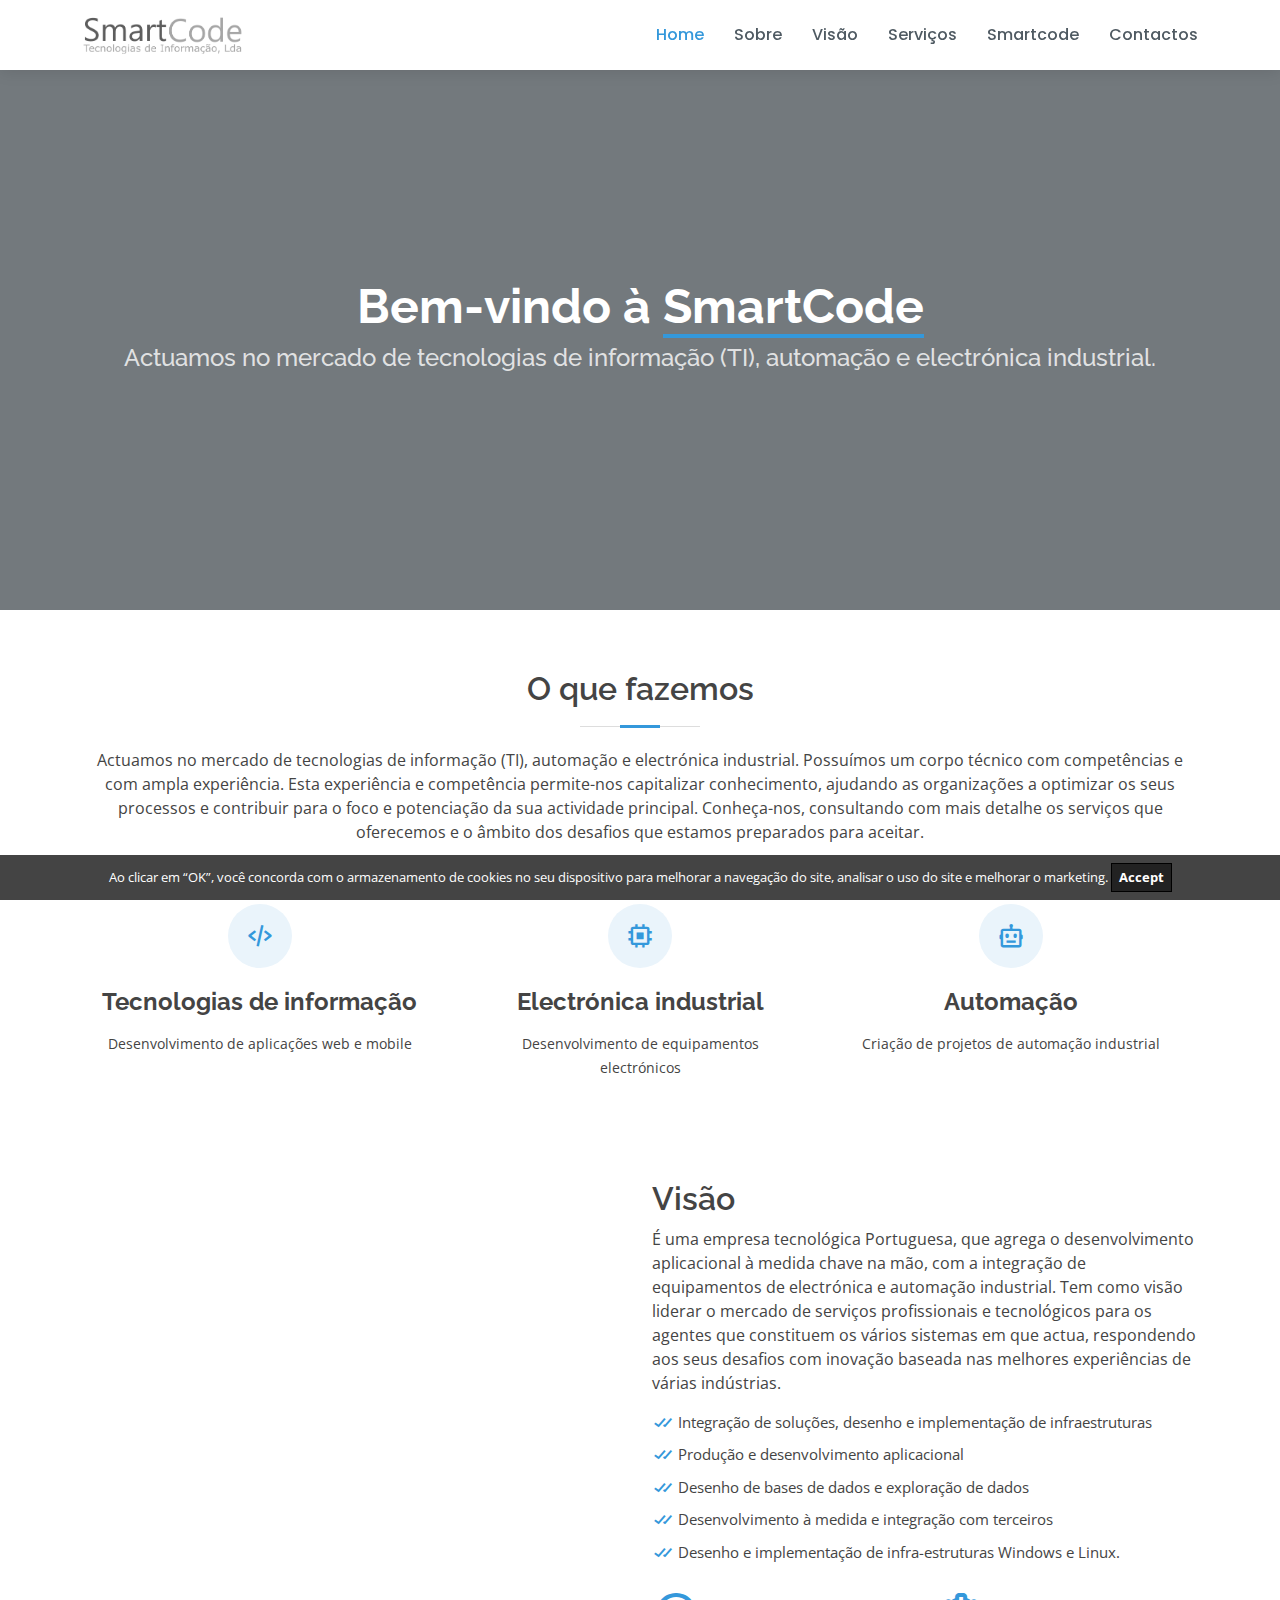
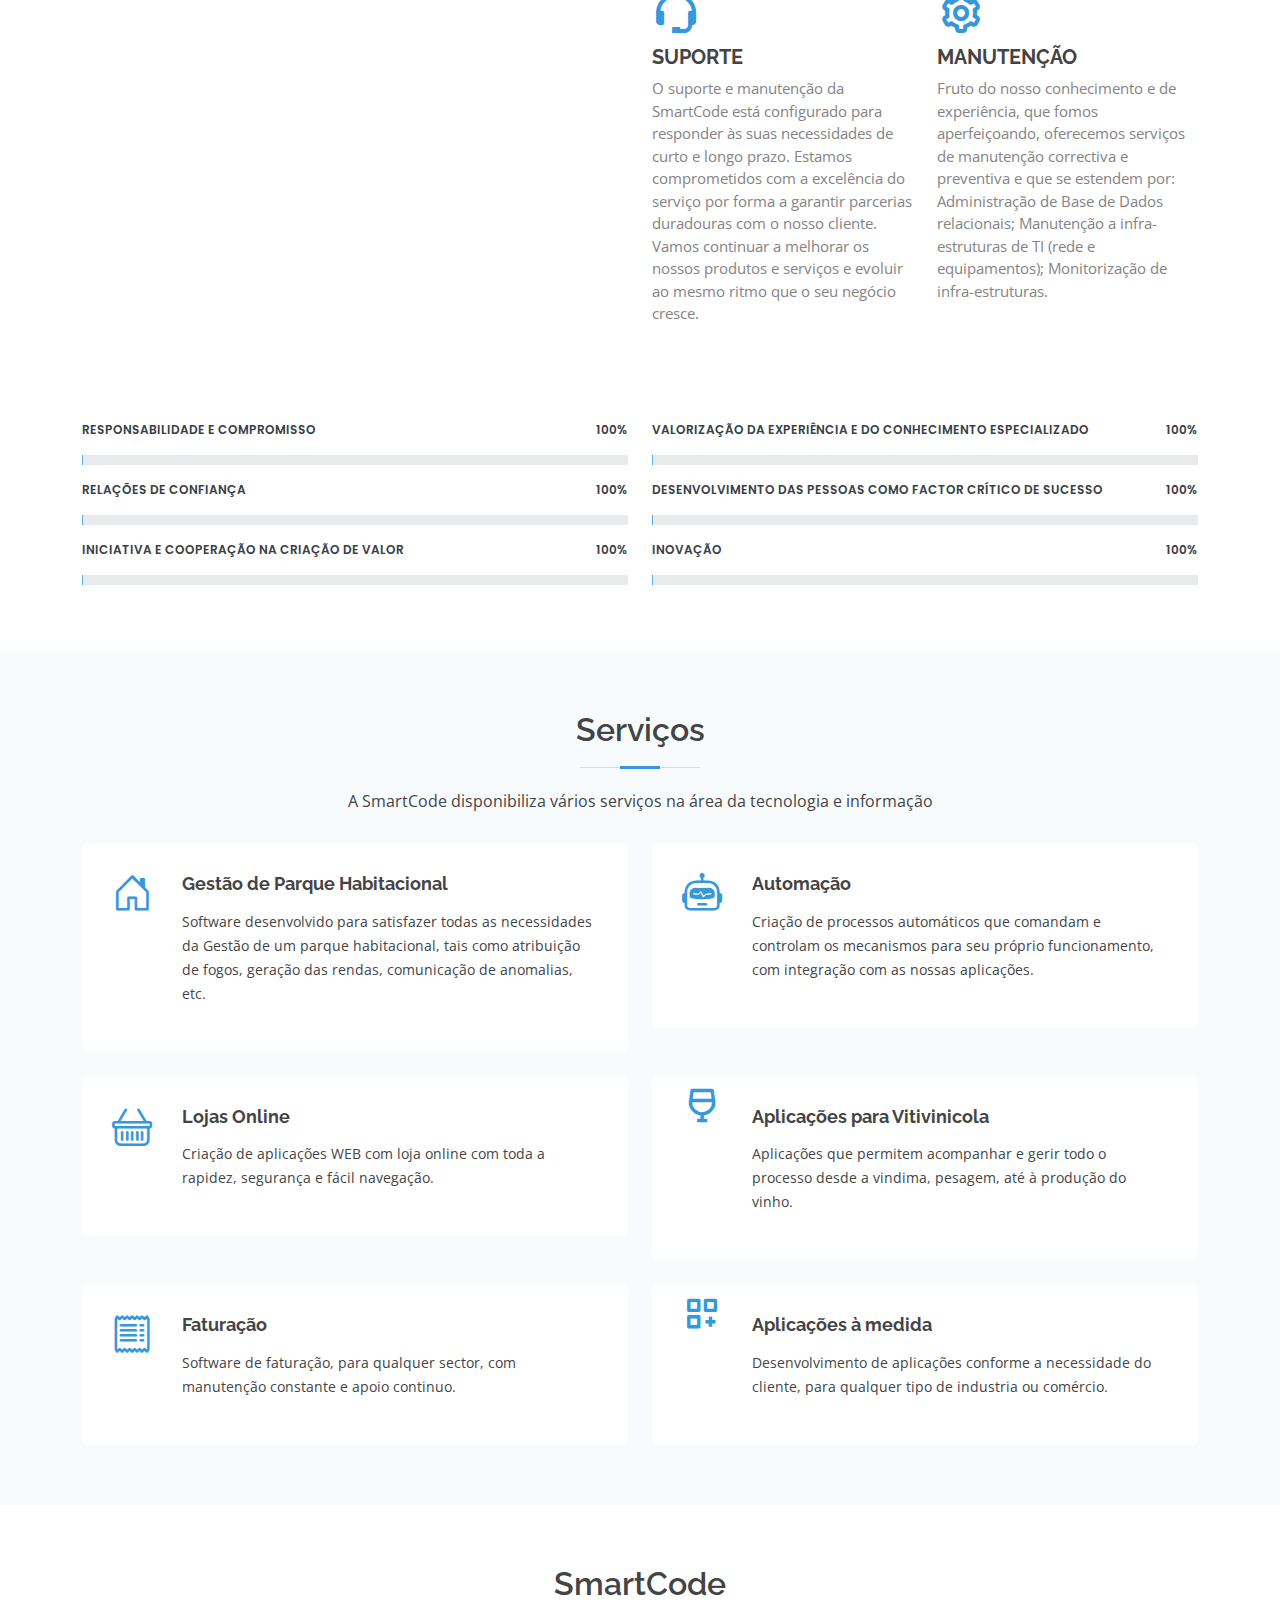
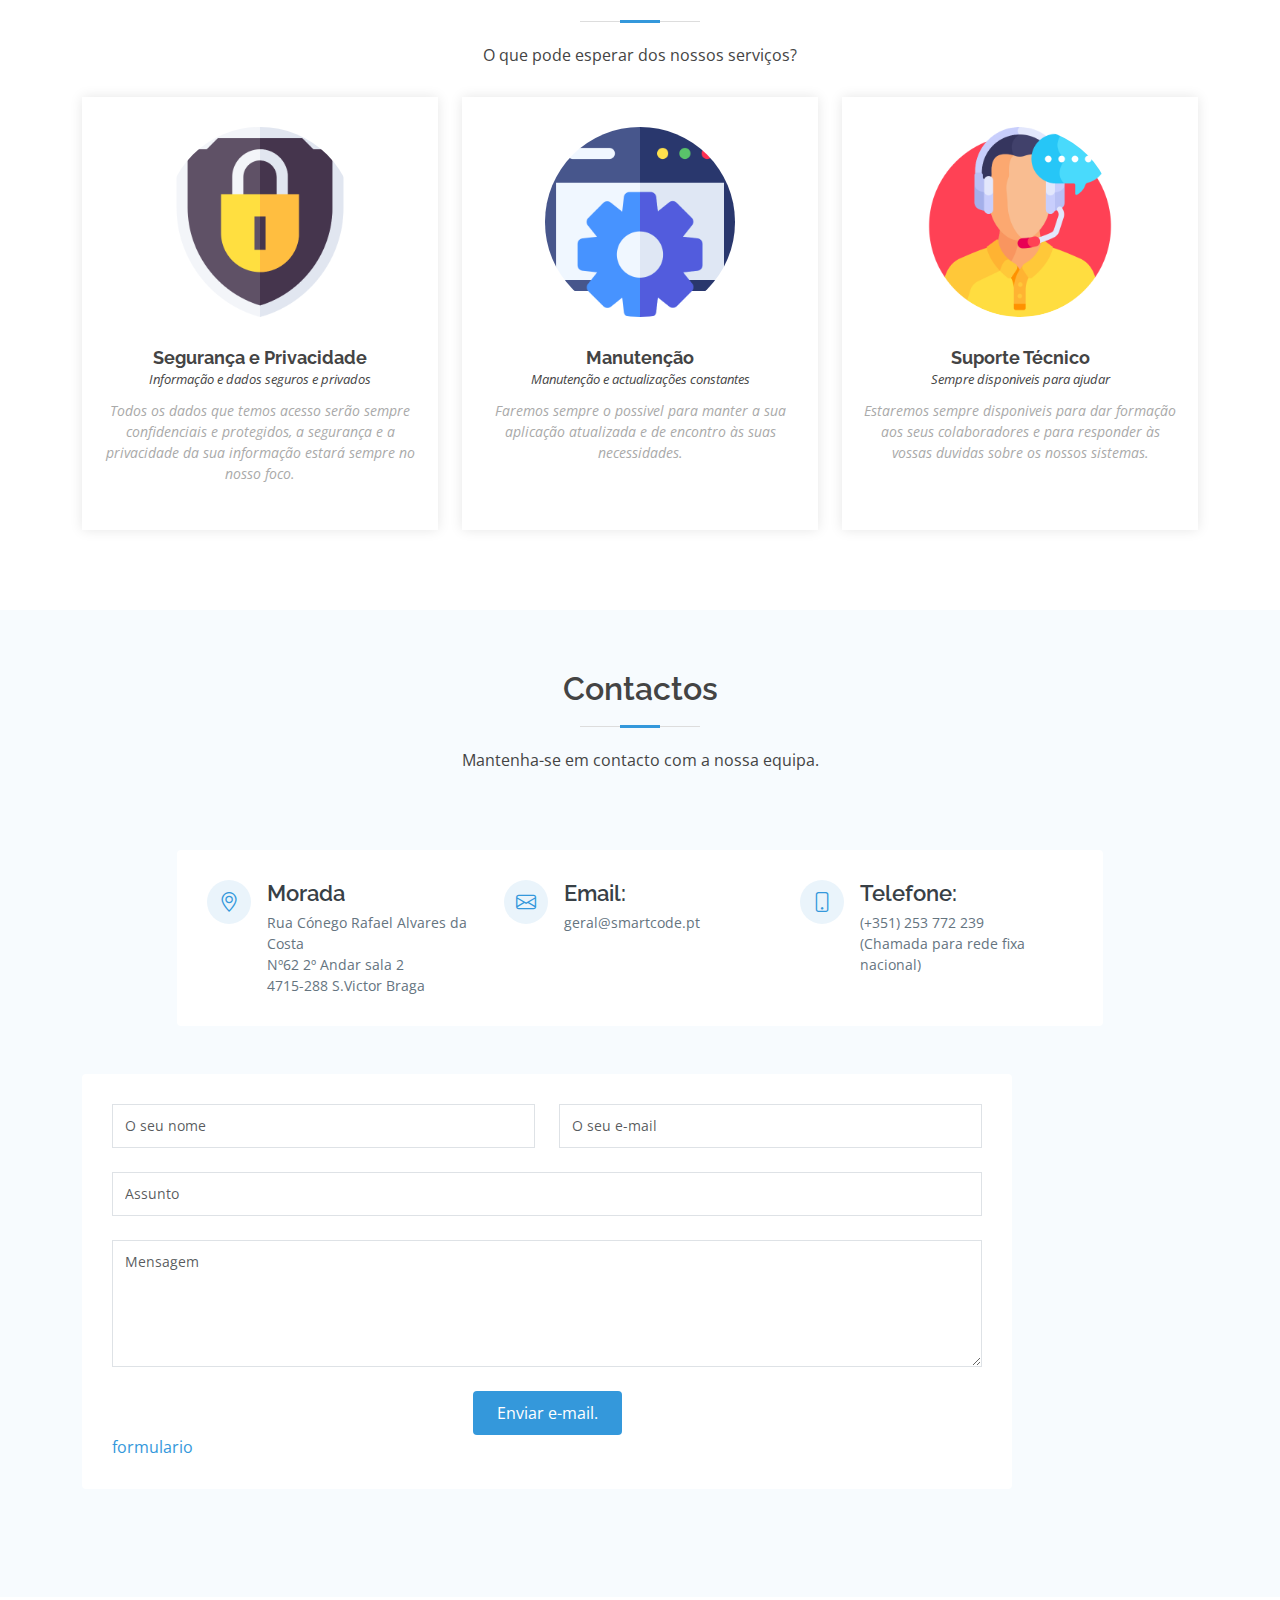
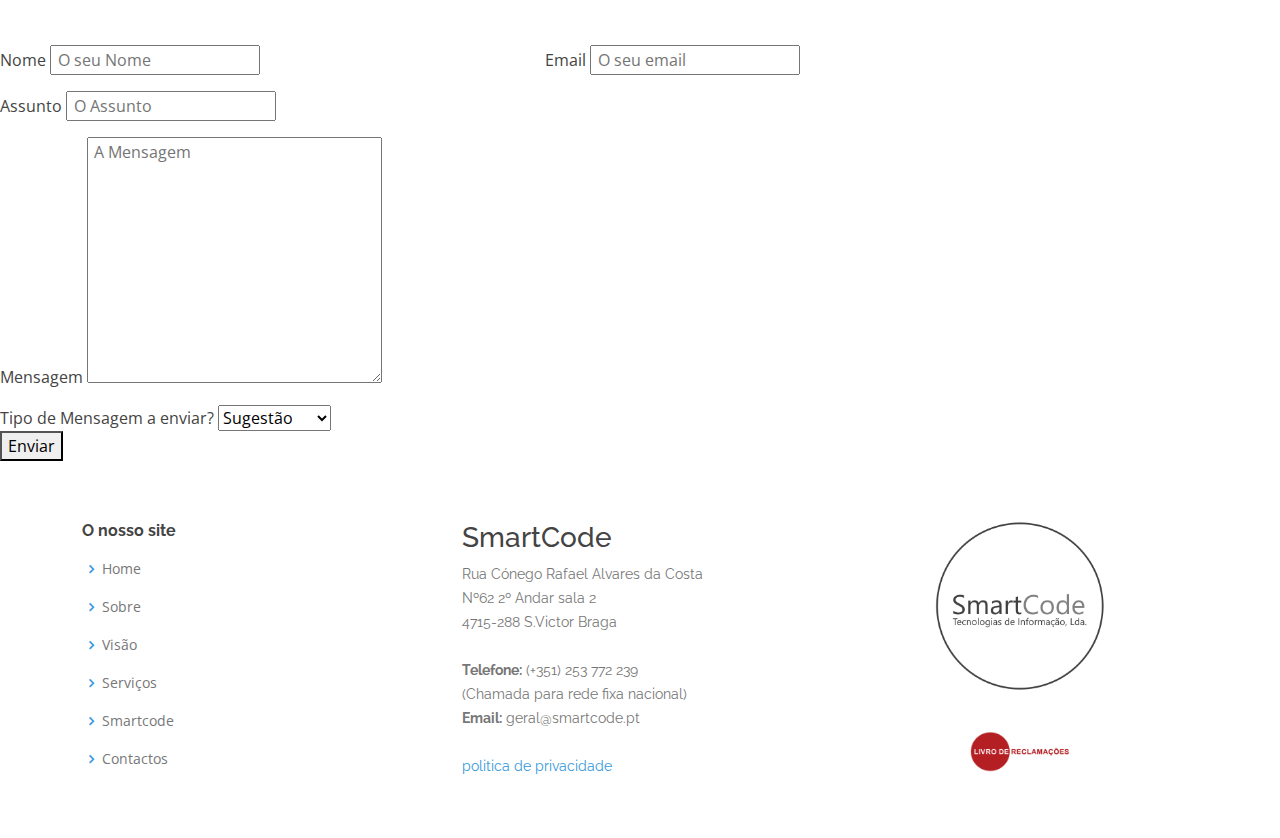
==== commit 8a0d1bd1: "Update index.html" ====
--- a/index.html
+++ b/index.html
@@ -408,7 +408,7 @@
         </div>
 
 
-        <div class="row mt-5 justify-content-center">
+      <div class="row mt-5 justify-content-center"></div>  
           <div class="col-lg-10">
             <form action="https://formspree.io/f/xgejplaw" method="post" role="form" class="php-email-form">
             
@@ -446,26 +446,28 @@
       </div>
     </section><!-- End Contact Section -->
 
-    <section>
-      <div class="container">
-          <form action="https://formspree.io/f/xgejplaw" method="POST">
-              <div class="form-group">
+    <div class="row mt-5 justify-content-center"></div>
+      <div class="col-lg-10">
+          <form action="https://formspree.io/f/xgejplaw" method="POST" role="form" class="php-email-form">
+            <div class="row">
+              <div class="col-md-6 form-group">
                   <label for="Nome">Nome</label>
                   <input type="text" name="name" placeholder=" O seu Nome">
               </div>
-              <div class="form-group">
+              <div class="col-md-6 form-group mt-3 mt-md-0">
                   <label for="email">Email</label>
                   <input type="text" name="email" placeholder=" O seu email">
               </div>
-              <div class="form-group">
+              <div class="form-group mt-3">
                   <label for="assunto">Assunto</label>
                   <input type="text" name="assunto" placeholder=" O Assunto">
               </div>
-              <div class="form-group">
+            </div>
+              <div class="form-group mt-3">
                   <label for="mensagem">Mensagem</label>
                   <textarea name="message" id="" cols="30" rows="10" placeholder=" A Mensagem"></textarea>
               </div>
-              <div class="form-group">
+              <div class="form-group mt-3">
                   <label for="">Tipo de Mensagem a enviar?</label>
                   <select name="service" id="select"> 
                       <option value="sugestão">Sugestão</option>
@@ -474,9 +476,10 @@
                   </select>
               </div>
               <button type="submit" id="btn">Enviar</button>
+              
           </form>
       </div>
-  </section>
+  
 
 
   </main><!-- End #main -->
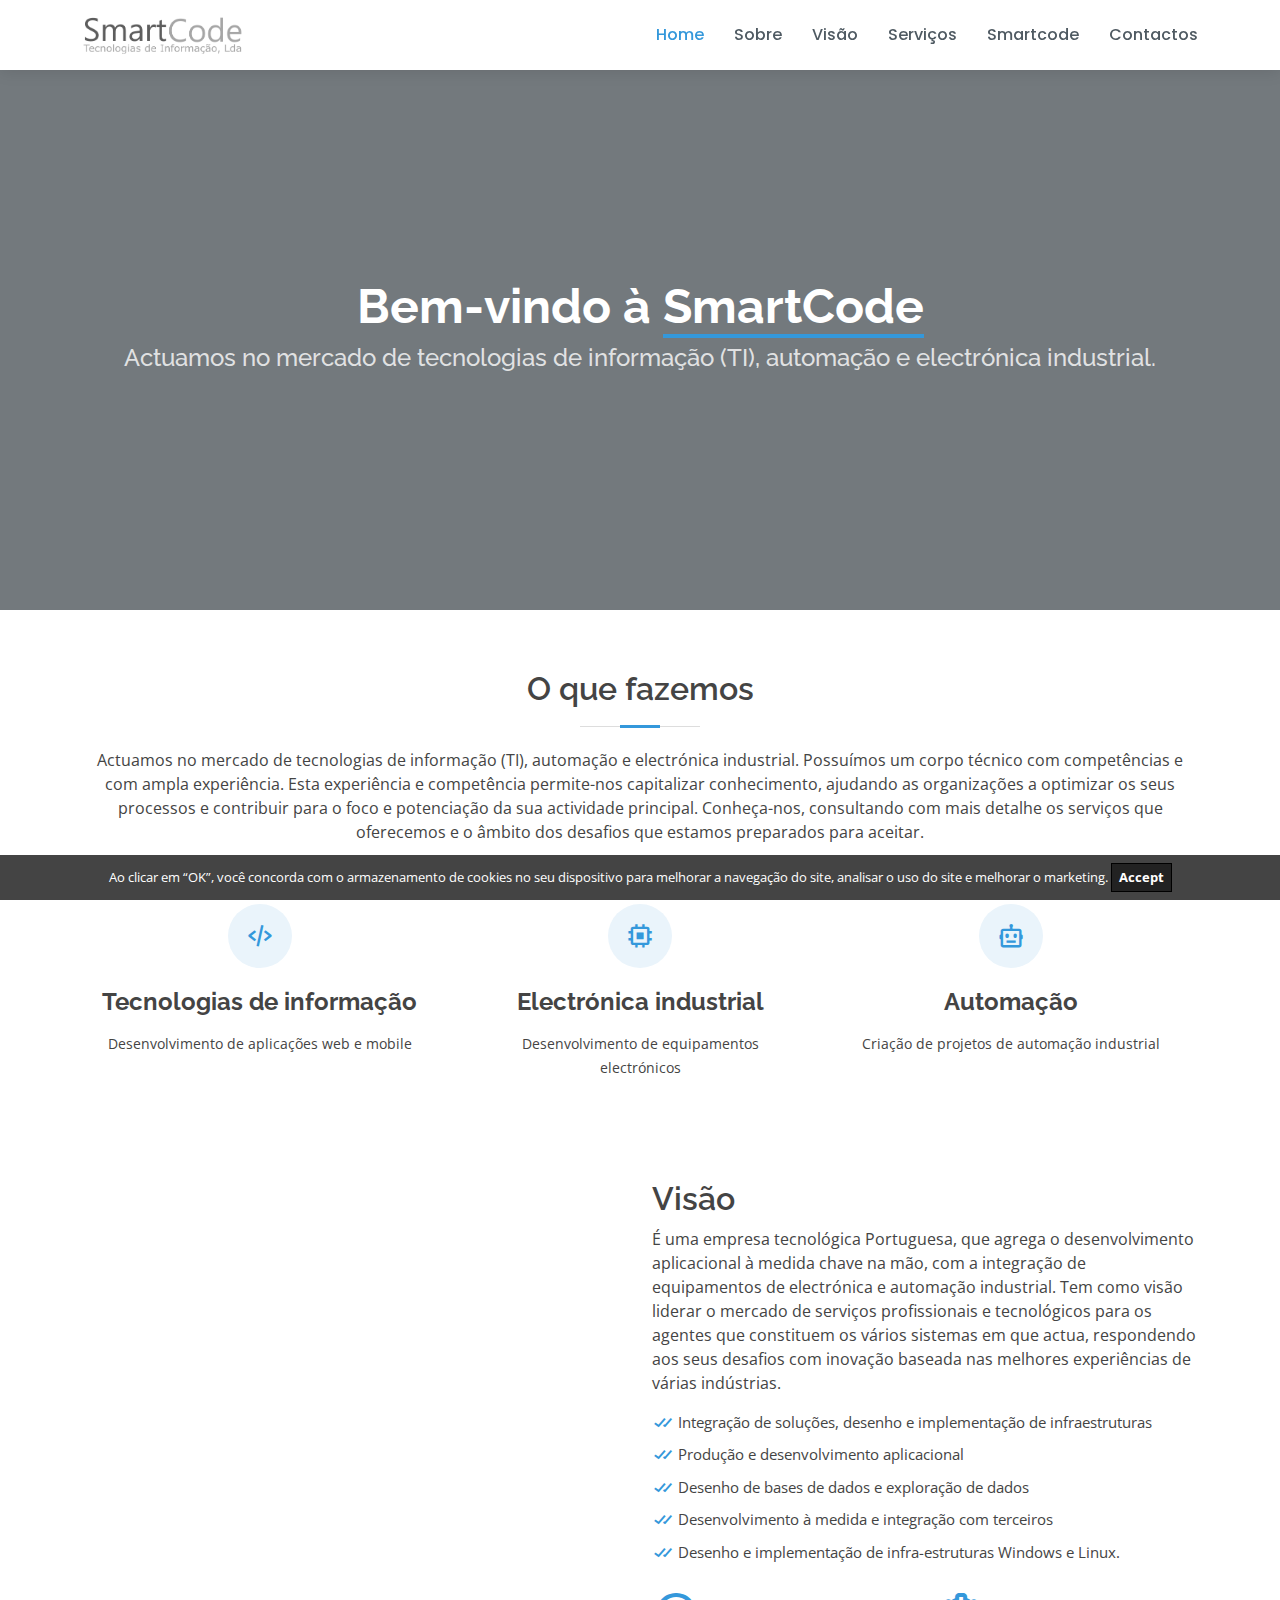
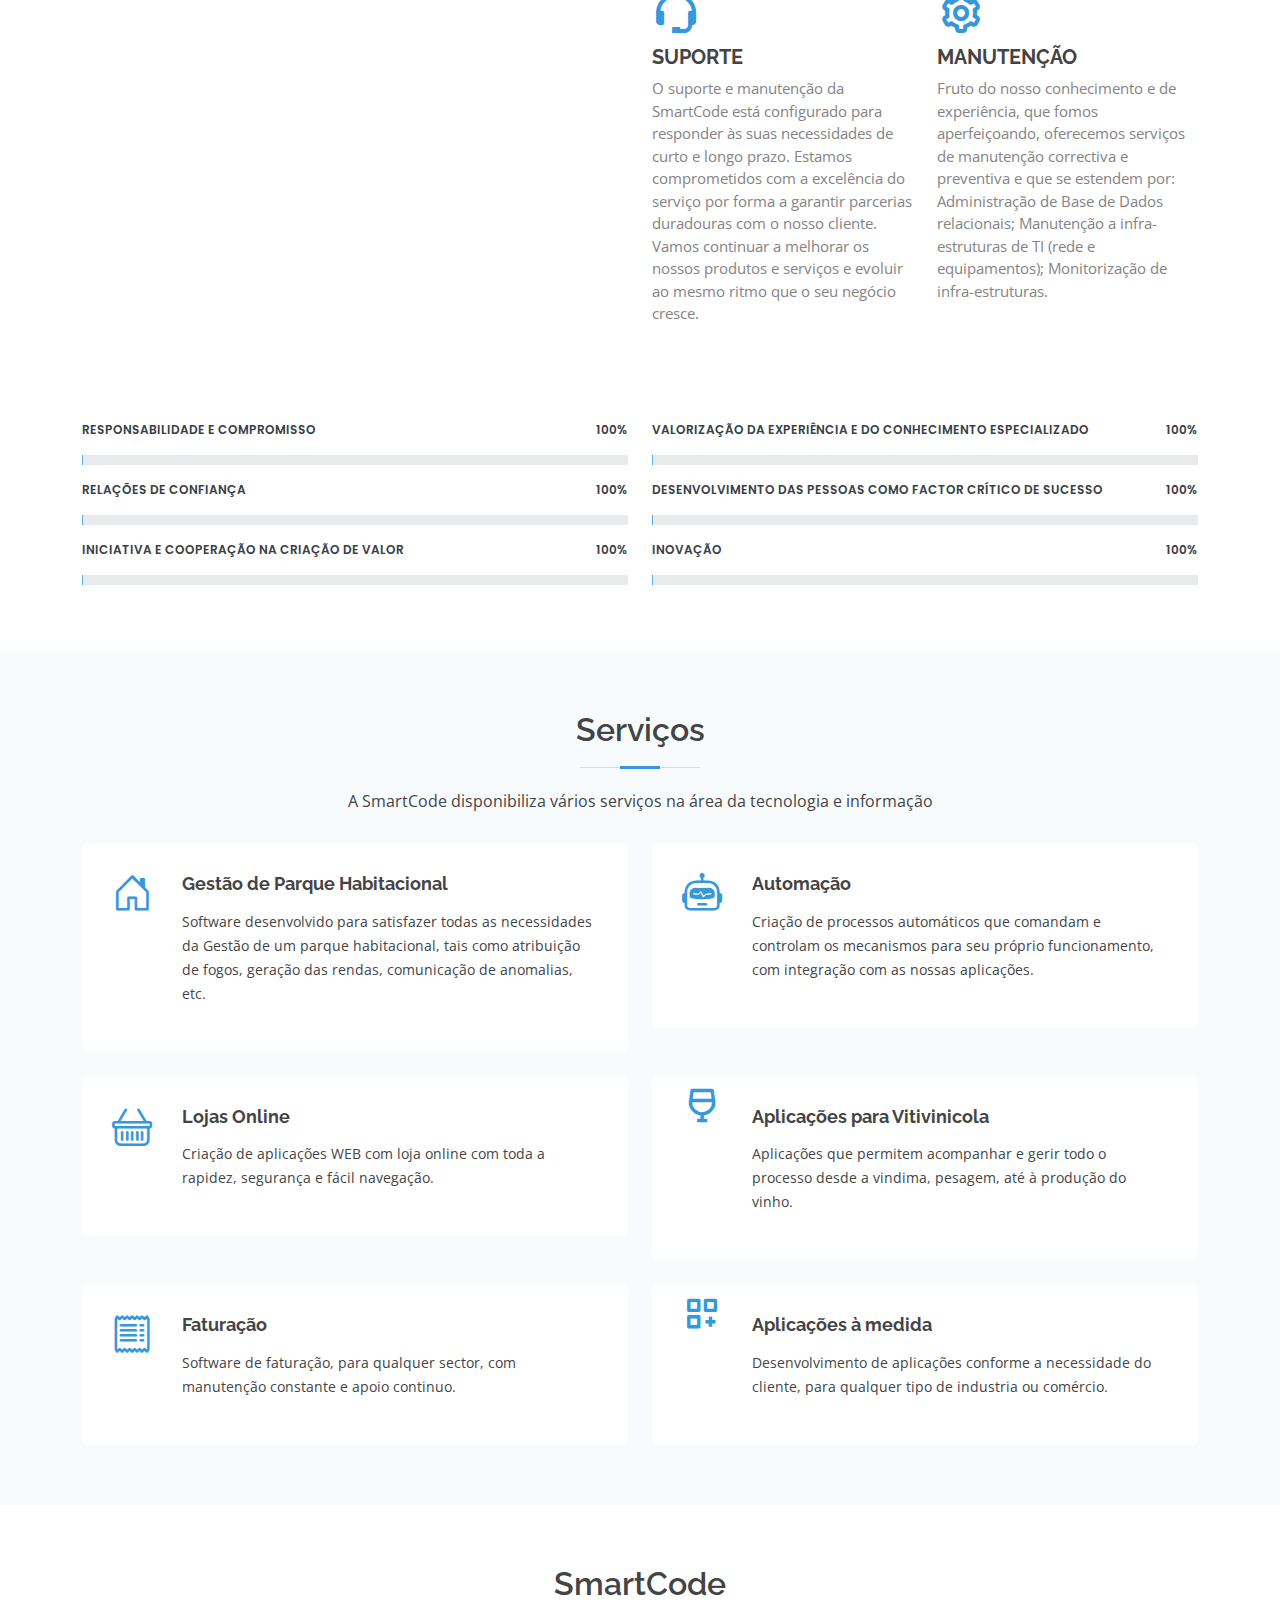
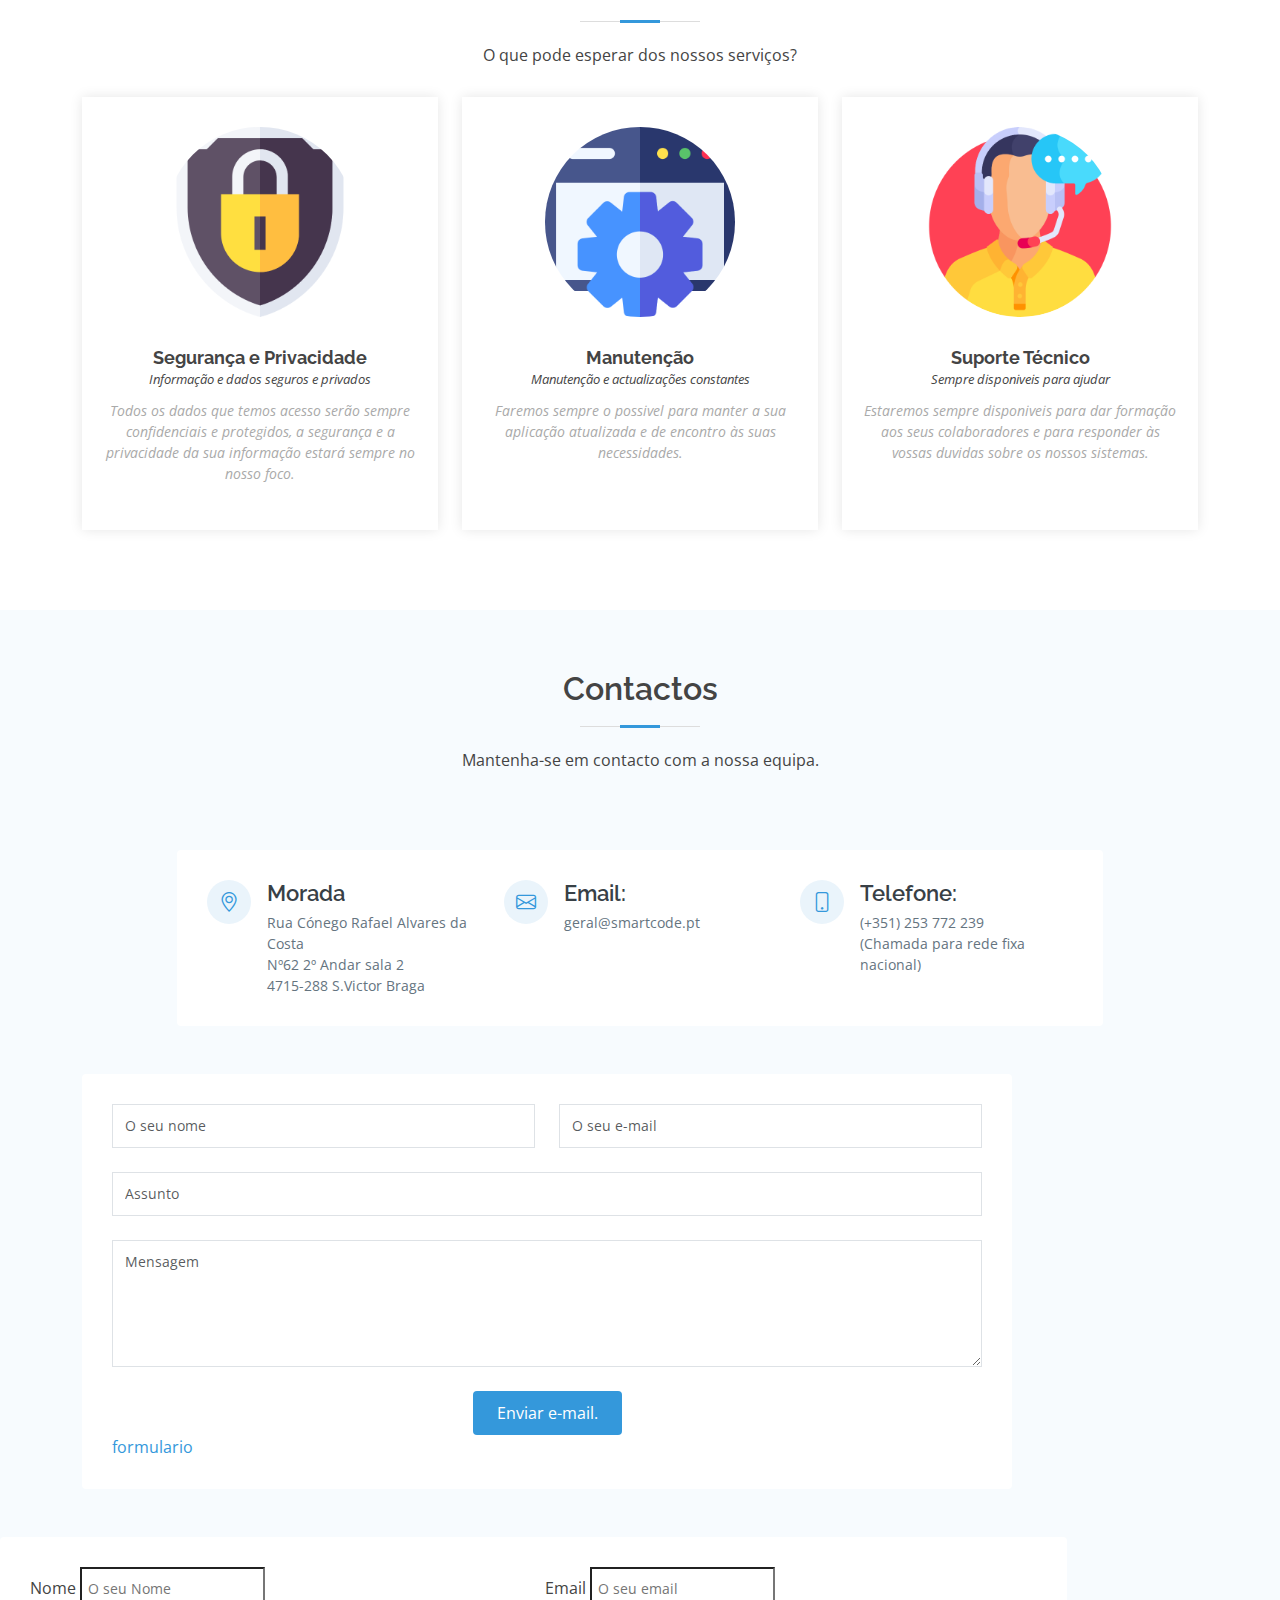
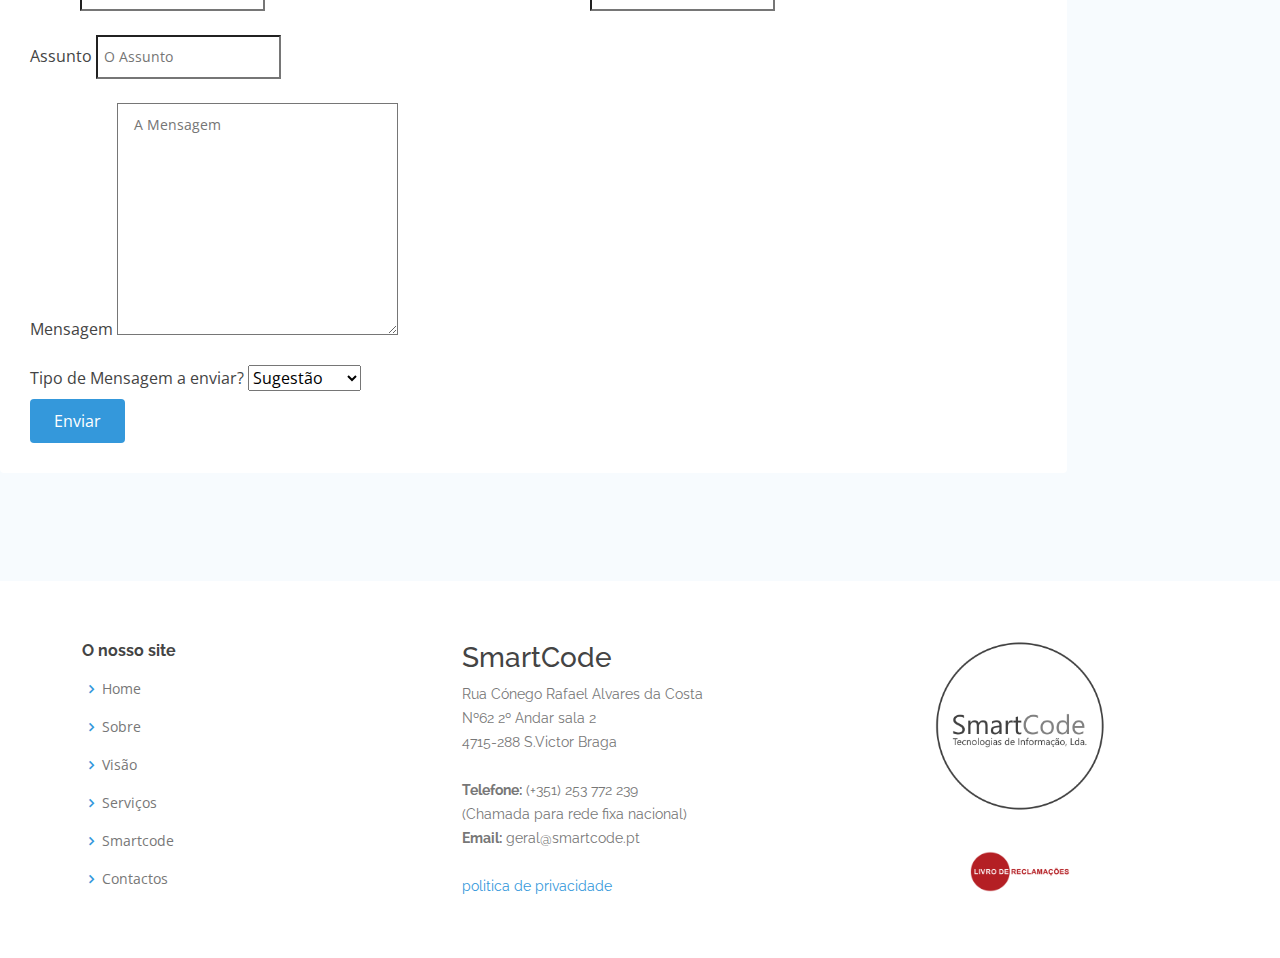
==== commit 2b9f6eec: "Update index.html" ====
--- a/index.html
+++ b/index.html
@@ -437,7 +437,38 @@
           </div>
         </div>
 
-
+        <div class="row mt-5 justify-content-center"></div>
+        <div class="col-lg-10">
+            <form action="https://formspree.io/f/xgejplaw" method="POST" role="form" class="php-email-form">
+              <div class="row">
+                <div class="col-md-6 form-group">
+                    <label for="Nome">Nome</label>
+                    <input type="text" name="name" placeholder=" O seu Nome">
+                </div>
+                <div class="col-md-6 form-group mt-3 mt-md-0">
+                    <label for="email">Email</label>
+                    <input type="text" name="email" placeholder=" O seu email">
+                </div>
+                <div class="form-group mt-3">
+                    <label for="assunto">Assunto</label>
+                    <input type="text" name="assunto" placeholder=" O Assunto">
+                </div>
+              </div>
+                <div class="form-group mt-3">
+                    <label for="mensagem">Mensagem</label>
+                    <textarea name="message" id="" cols="30" rows="10" placeholder=" A Mensagem"></textarea>
+                </div>
+                <div class="form-group mt-3">
+                    <label for="">Tipo de Mensagem a enviar?</label>
+                    <select name="service" id="select"> 
+                        <option value="sugestão">Sugestão</option>
+                        <option value="melhoria">Melhoria</option>
+                        <option value="reclamação">Reclamação</option>
+                    </select>
+                </div>
+                <button type="submit" id="btn">Enviar</button>
+                
+            </form>
         <div class="row mt-5 justify-content-center">
           <div class="col-lg-10">
             
@@ -446,38 +477,7 @@
       </div>
     </section><!-- End Contact Section -->
 
-    <div class="row mt-5 justify-content-center"></div>
-      <div class="col-lg-10">
-          <form action="https://formspree.io/f/xgejplaw" method="POST" role="form" class="php-email-form">
-            <div class="row">
-              <div class="col-md-6 form-group">
-                  <label for="Nome">Nome</label>
-                  <input type="text" name="name" placeholder=" O seu Nome">
-              </div>
-              <div class="col-md-6 form-group mt-3 mt-md-0">
-                  <label for="email">Email</label>
-                  <input type="text" name="email" placeholder=" O seu email">
-              </div>
-              <div class="form-group mt-3">
-                  <label for="assunto">Assunto</label>
-                  <input type="text" name="assunto" placeholder=" O Assunto">
-              </div>
-            </div>
-              <div class="form-group mt-3">
-                  <label for="mensagem">Mensagem</label>
-                  <textarea name="message" id="" cols="30" rows="10" placeholder=" A Mensagem"></textarea>
-              </div>
-              <div class="form-group mt-3">
-                  <label for="">Tipo de Mensagem a enviar?</label>
-                  <select name="service" id="select"> 
-                      <option value="sugestão">Sugestão</option>
-                      <option value="melhoria">Melhoria</option>
-                      <option value="reclamação">Reclamação</option>
-                  </select>
-              </div>
-              <button type="submit" id="btn">Enviar</button>
-              
-          </form>
+    
       </div>
   
 
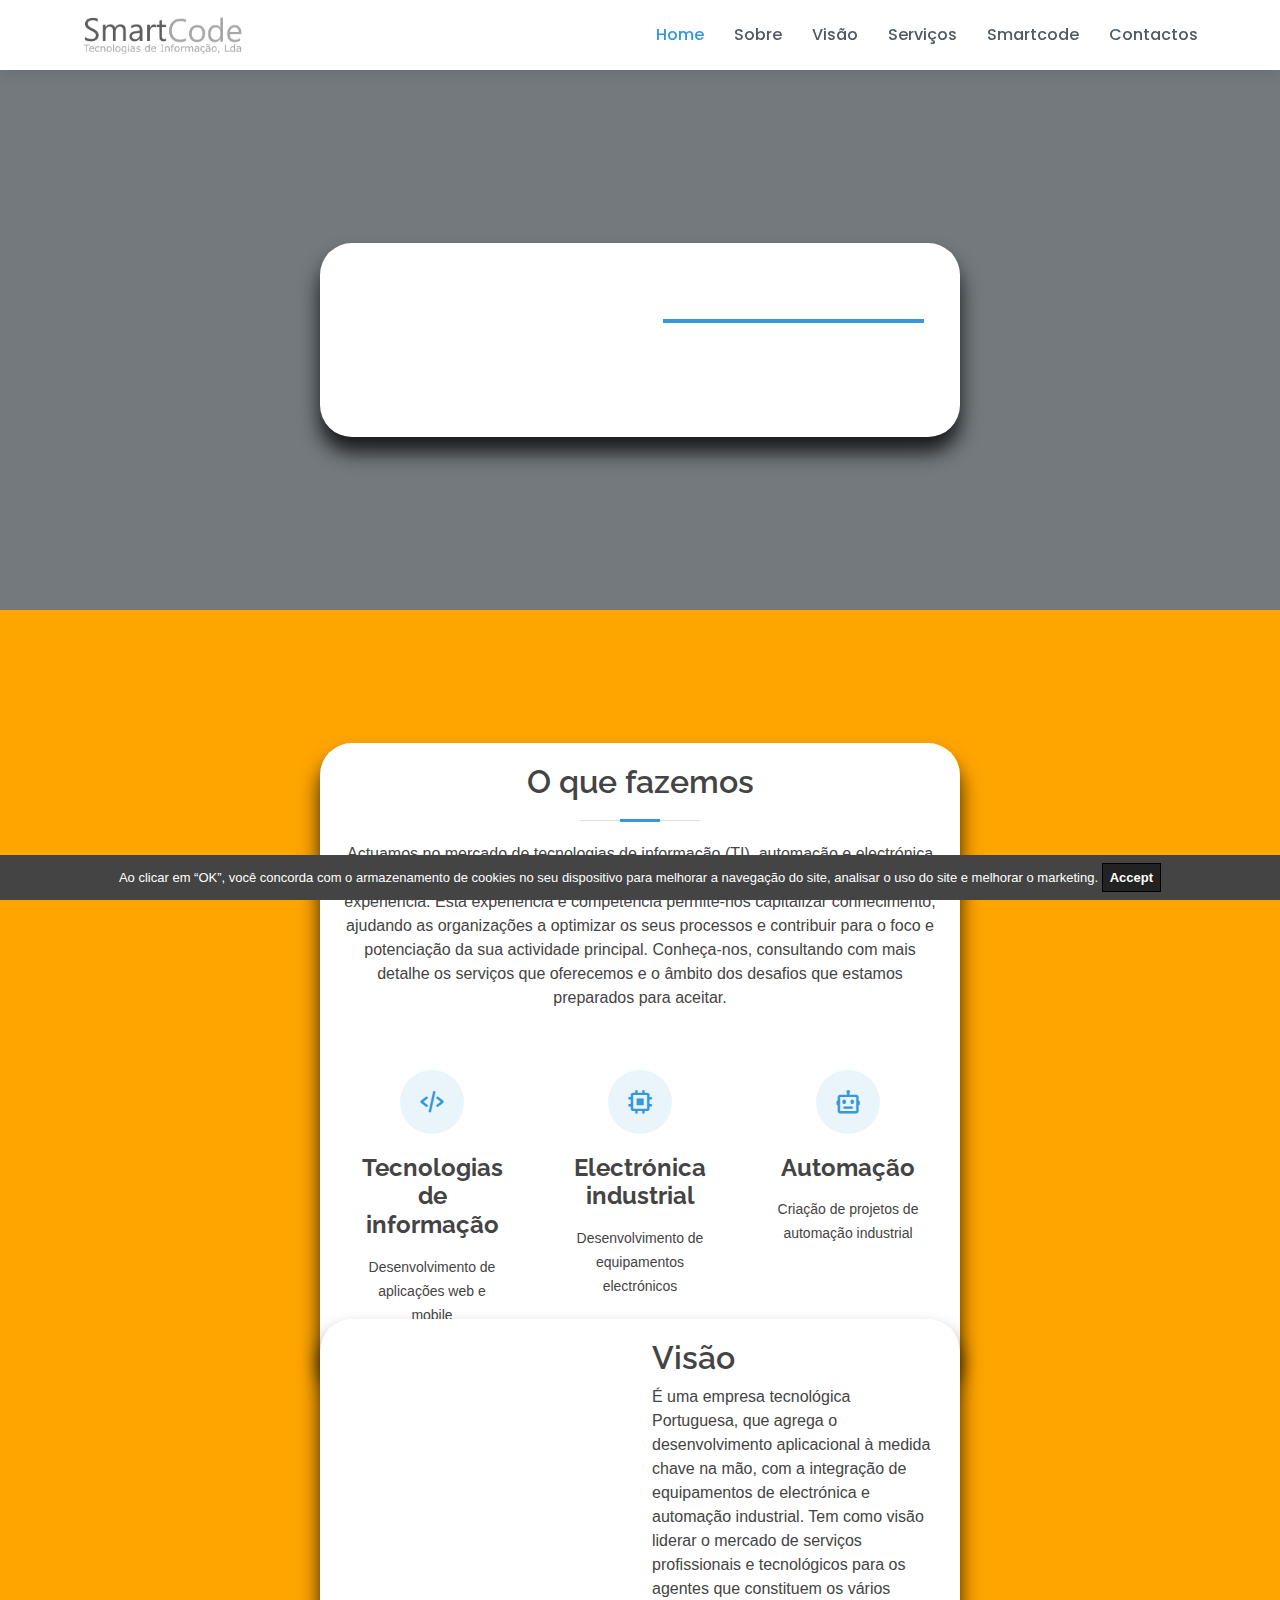
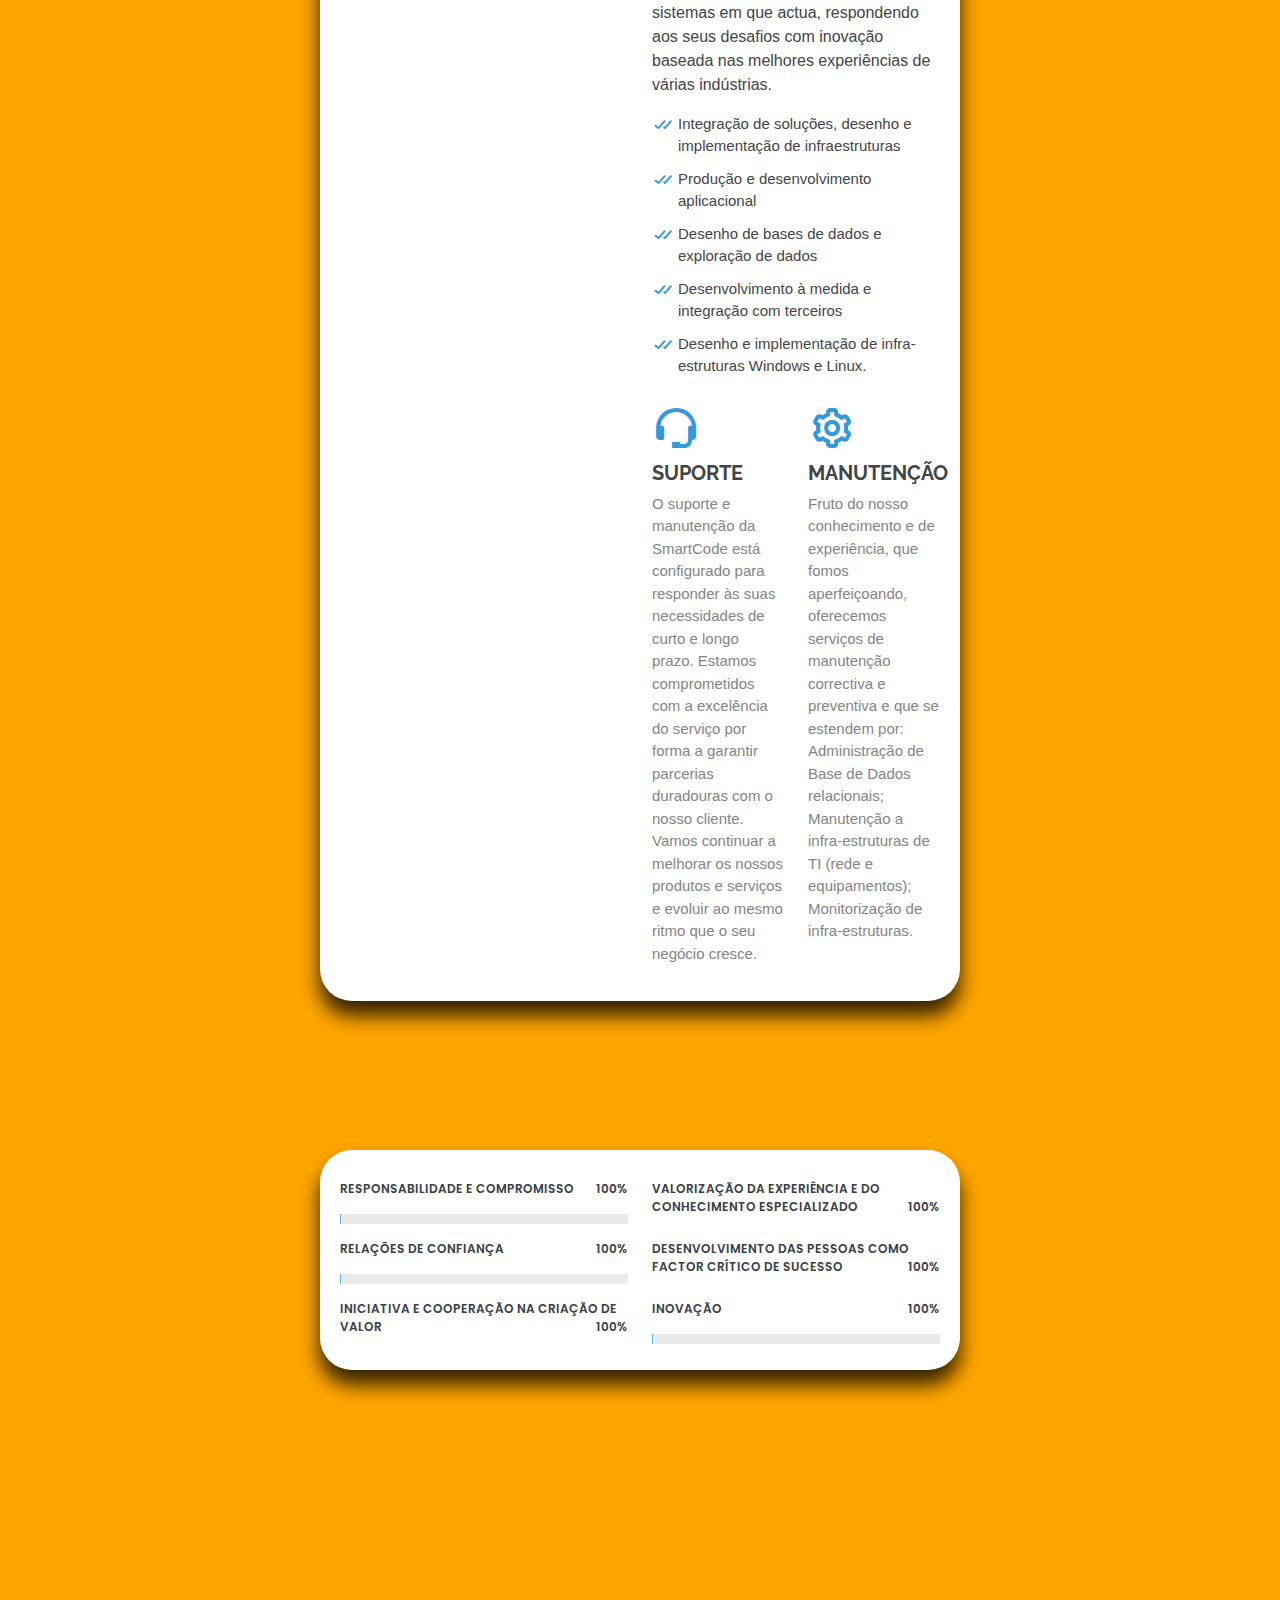
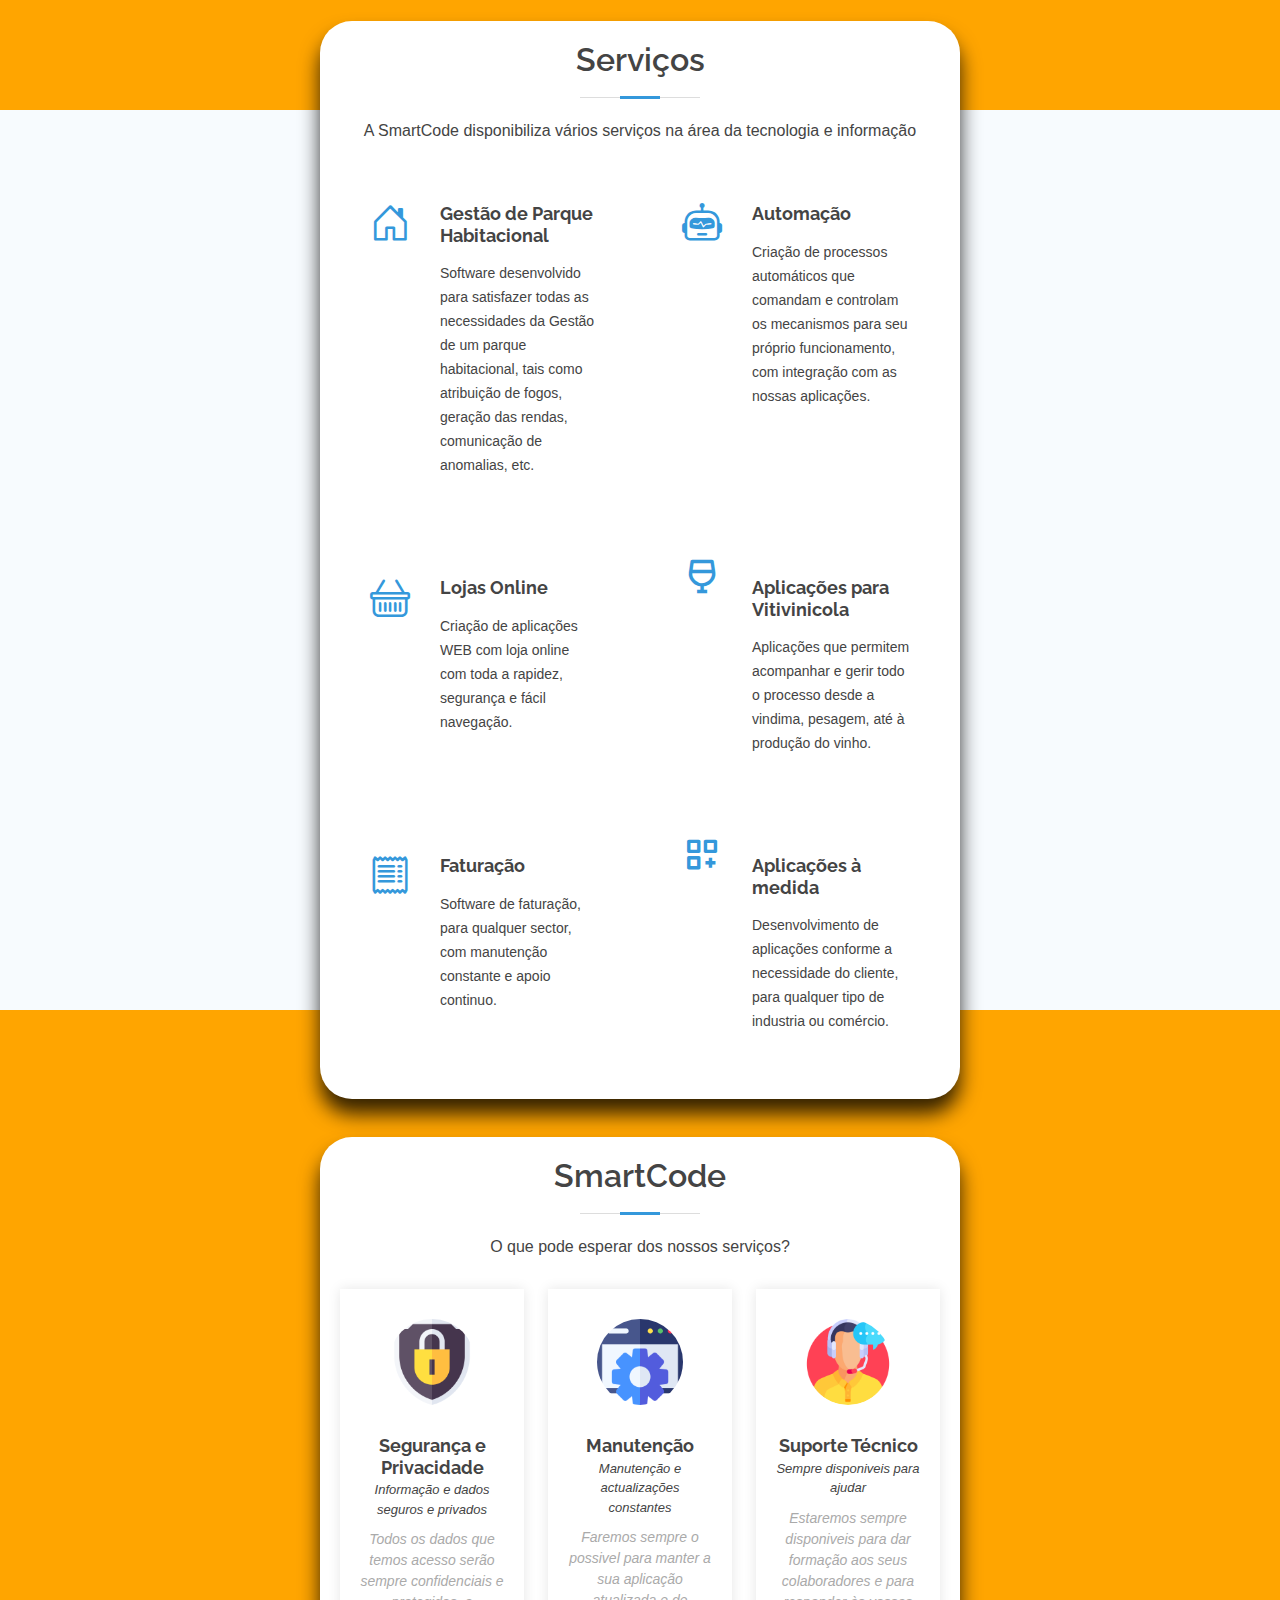
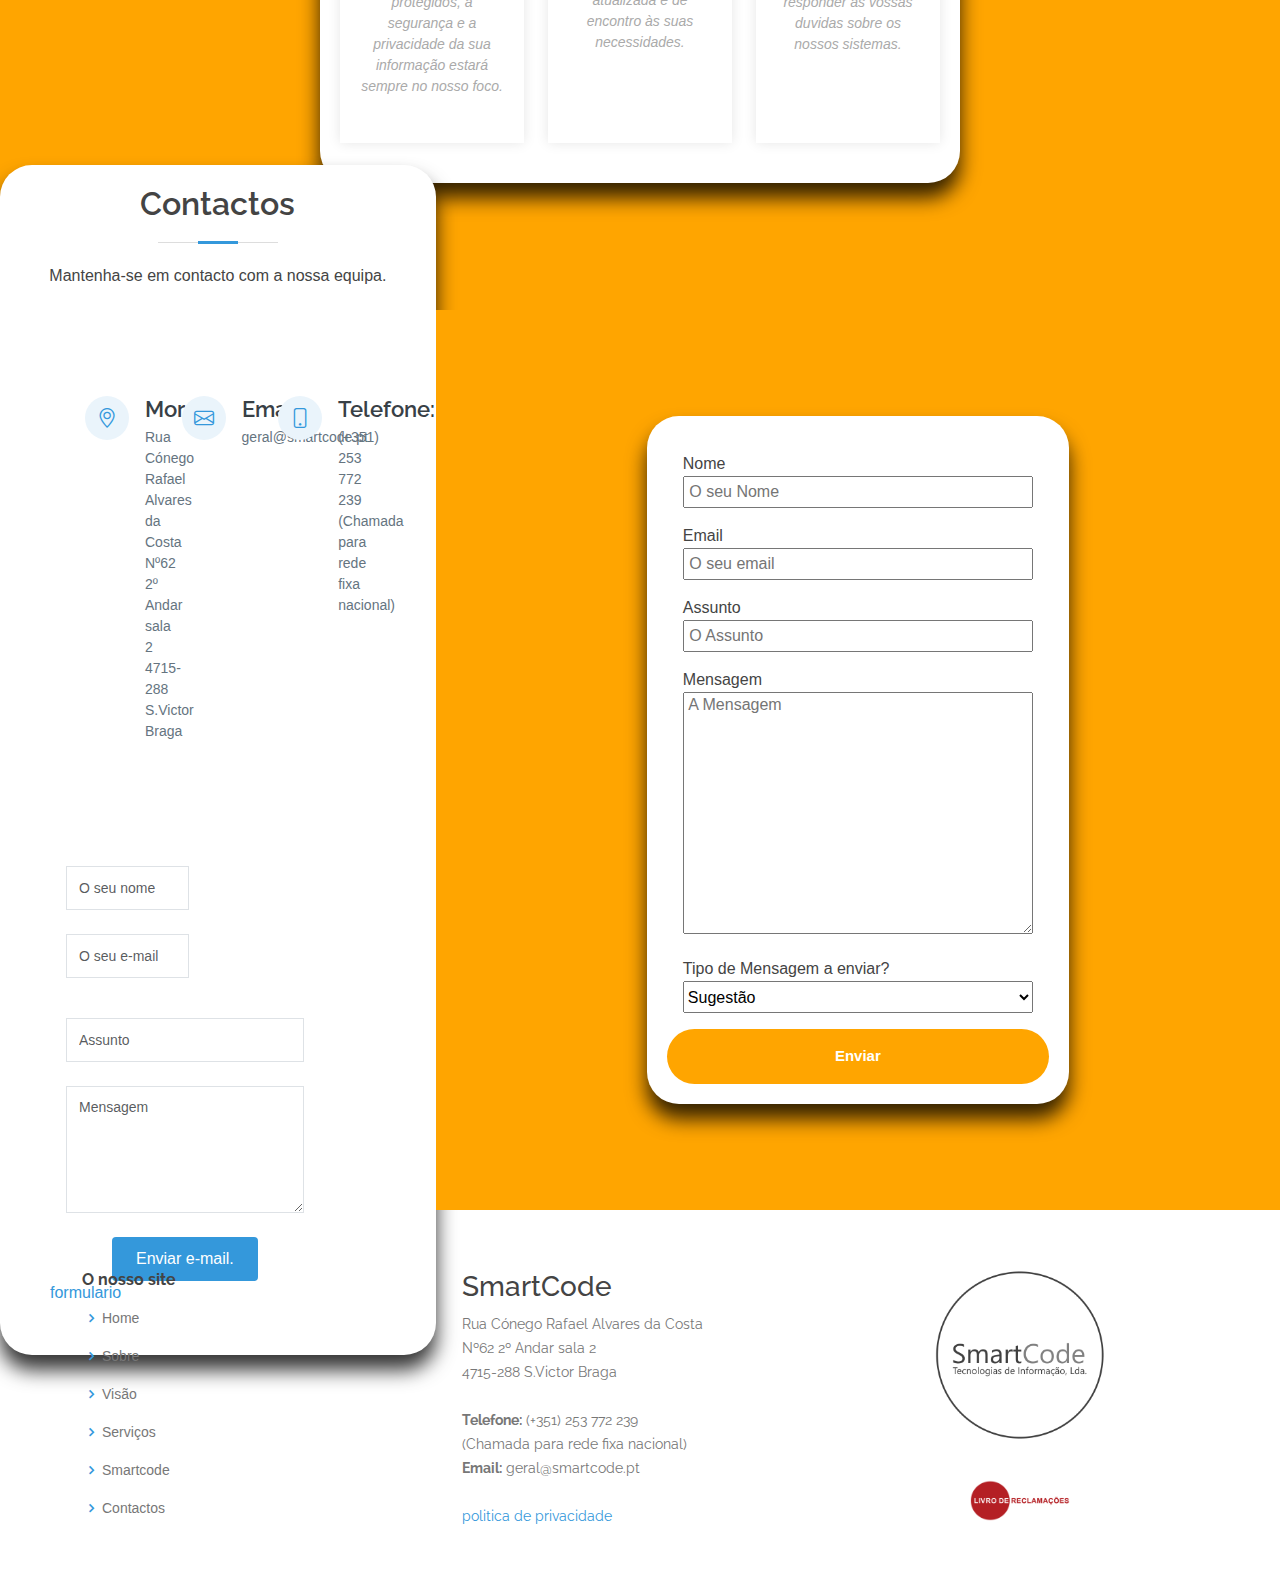
==== commit 8ea96f6b: "Update index.html" ====
--- a/index.html
+++ b/index.html
@@ -44,7 +44,7 @@
   <meta http-equiv="X-UA-Compatible" content="IE=edge" />
 
 
-  <link rel="stylesheet" href="assets/css/style.css" />
+  <link rel="stylesheet" href="css/stylesheet.css" />
   <script defer src="./forms/app.js"></script>
 
 </head>
@@ -431,44 +431,47 @@
                 <div class="error-message"></div>
                 <div class="sent-message">A sua mensagem foi enviada. Obrigado!</div>
               </div>
-              <div class="text-center"><button type="submit">Enviar e-mail.</button></div>
+              <div class="text-center">
+                <button type="submit">Enviar e-mail.</button>
+              </div>
               <a href="./forms/contact.html">formulario</a><br>
             </form>
           </div>
         </div>
 
-        <div class="row mt-5 justify-content-center"></div>
-        <div class="col-lg-10">
-            <form action="https://formspree.io/f/xgejplaw" method="POST" role="form" class="php-email-form">
-              <div class="row">
-                <div class="col-md-6 form-group">
-                    <label for="Nome">Nome</label>
-                    <input type="text" name="name" placeholder=" O seu Nome">
-                </div>
-                <div class="col-md-6 form-group mt-3 mt-md-0">
-                    <label for="email">Email</label>
-                    <input type="text" name="email" placeholder=" O seu email">
-                </div>
-                <div class="form-group mt-3">
-                    <label for="assunto">Assunto</label>
-                    <input type="text" name="assunto" placeholder=" O Assunto">
-                </div>
-              </div>
-                <div class="form-group mt-3">
-                    <label for="mensagem">Mensagem</label>
-                    <textarea name="message" id="" cols="30" rows="10" placeholder=" A Mensagem"></textarea>
-                </div>
-                <div class="form-group mt-3">
-                    <label for="">Tipo de Mensagem a enviar?</label>
-                    <select name="service" id="select"> 
-                        <option value="sugestão">Sugestão</option>
-                        <option value="melhoria">Melhoria</option>
-                        <option value="reclamação">Reclamação</option>
-                    </select>
-                </div>
-                <button type="submit" id="btn">Enviar</button>
-                
-            </form>
+        <section>
+          <div class="container">
+              <form action="https://formspree.io/f/xgejplaw" method="POST">
+                  <div class="form-group">
+                      <label for="Nome">Nome</label>
+                      <input type="text" name="name" placeholder=" O seu Nome">
+                  </div>
+                  <div class="form-group">
+                      <label for="email">Email</label>
+                      <input type="text" name="email" placeholder=" O seu email">
+                  </div>
+                  <div class="form-group">
+                      <label for="assunto">Assunto</label>
+                      <input type="text" name="assunto" placeholder=" O Assunto">
+                  </div>
+                  <div class="form-group">
+                      <label for="mensagem">Mensagem</label>
+                      <textarea name="message" id="" cols="30" rows="10" placeholder=" A Mensagem"></textarea>
+                  </div>
+                  <div class="form-group">
+                      <label for="">Tipo de Mensagem a enviar?</label>
+                      <select name="service" id="select"> 
+                          <option value="sugestão">Sugestão</option>
+                          <option value="melhoria">Melhoria</option>
+                          <option value="reclamação">Reclamação</option>
+                      </select>
+                  </div>
+                  <button type="submit" id="btn">Enviar</button>
+              </form>
+          </div>
+      </section>  
+
+
         <div class="row mt-5 justify-content-center">
           <div class="col-lg-10">
             
--- a/css/stylesheet.css
+++ b/css/stylesheet.css
@@ -0,0 +1,67 @@
+*{
+    margin: 0;
+    box-sizing: border-box;
+    padding: 0;
+}
+
+body{
+    font-family: Arial, Helvetica, sans-serif;
+}
+
+section{
+    height: 100vh;
+    width: 100%;
+    background-color: orange;
+    display: flex;
+    justify-content: center;
+    align-items: center;
+}
+
+section .container {
+    width: 50%;
+    padding: 500px;
+    padding: 20px;
+    background-color: #fff;
+    margin: 0 auto;
+    align-items: center;
+    align-content: center;
+    border-radius: 2rem;
+    box-shadow: 0 15px 20px rgb(0, 0, 0, 0.8);
+}
+
+.form-group {
+   
+    margin: 1rem;
+    align-items: center;
+    align-content: center;
+    
+}
+
+input[type="text"] {
+    width: 100%;
+    height: 2rem;
+}
+
+#select {
+    width: 100%;
+    height: 2rem;
+}
+
+textarea{
+    width: 100%;
+    resize: vertical;
+
+}
+
+#btn{
+    width: 100%;
+    background: orange;
+    padding: 1rem;
+    color: #fff;
+    border-radius: 2rem;
+    outline: none;
+    border: none;
+    font-size: 15px;
+    text-align: center;
+    font-weight: bold;
+}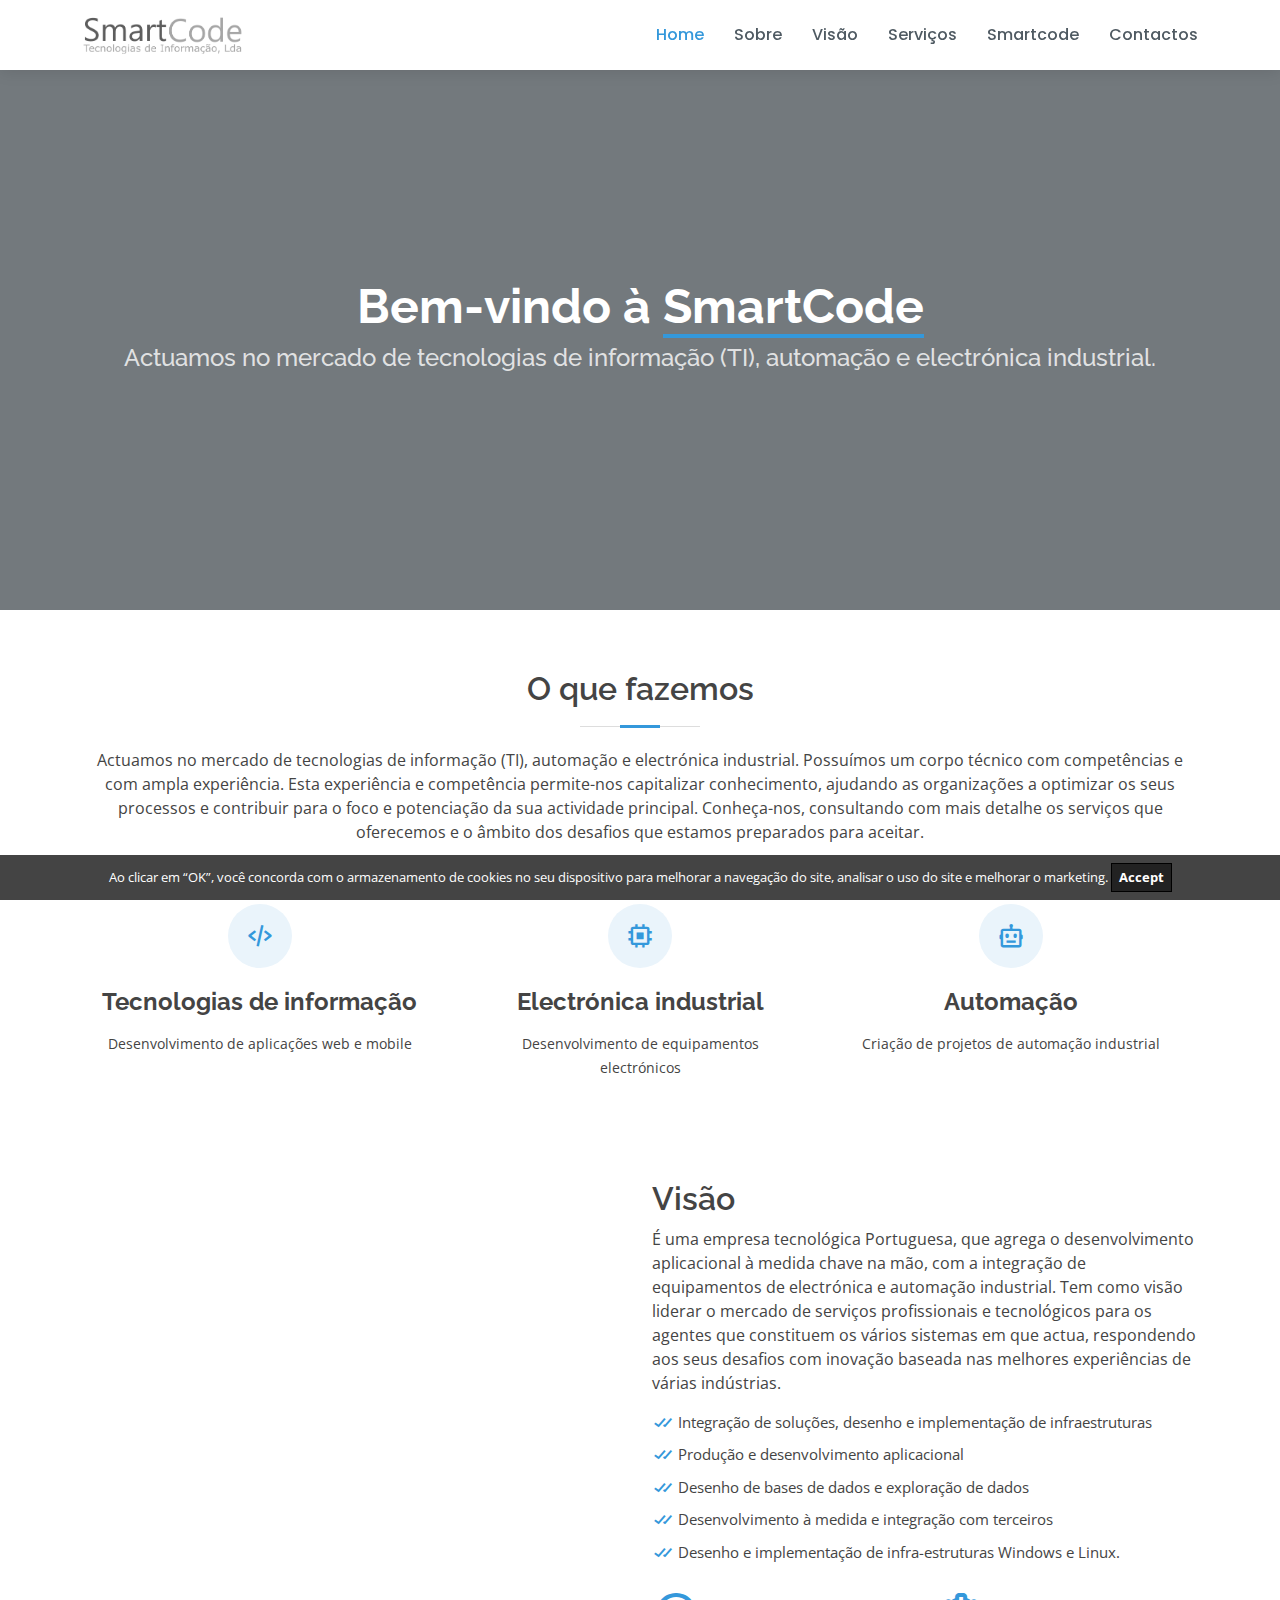
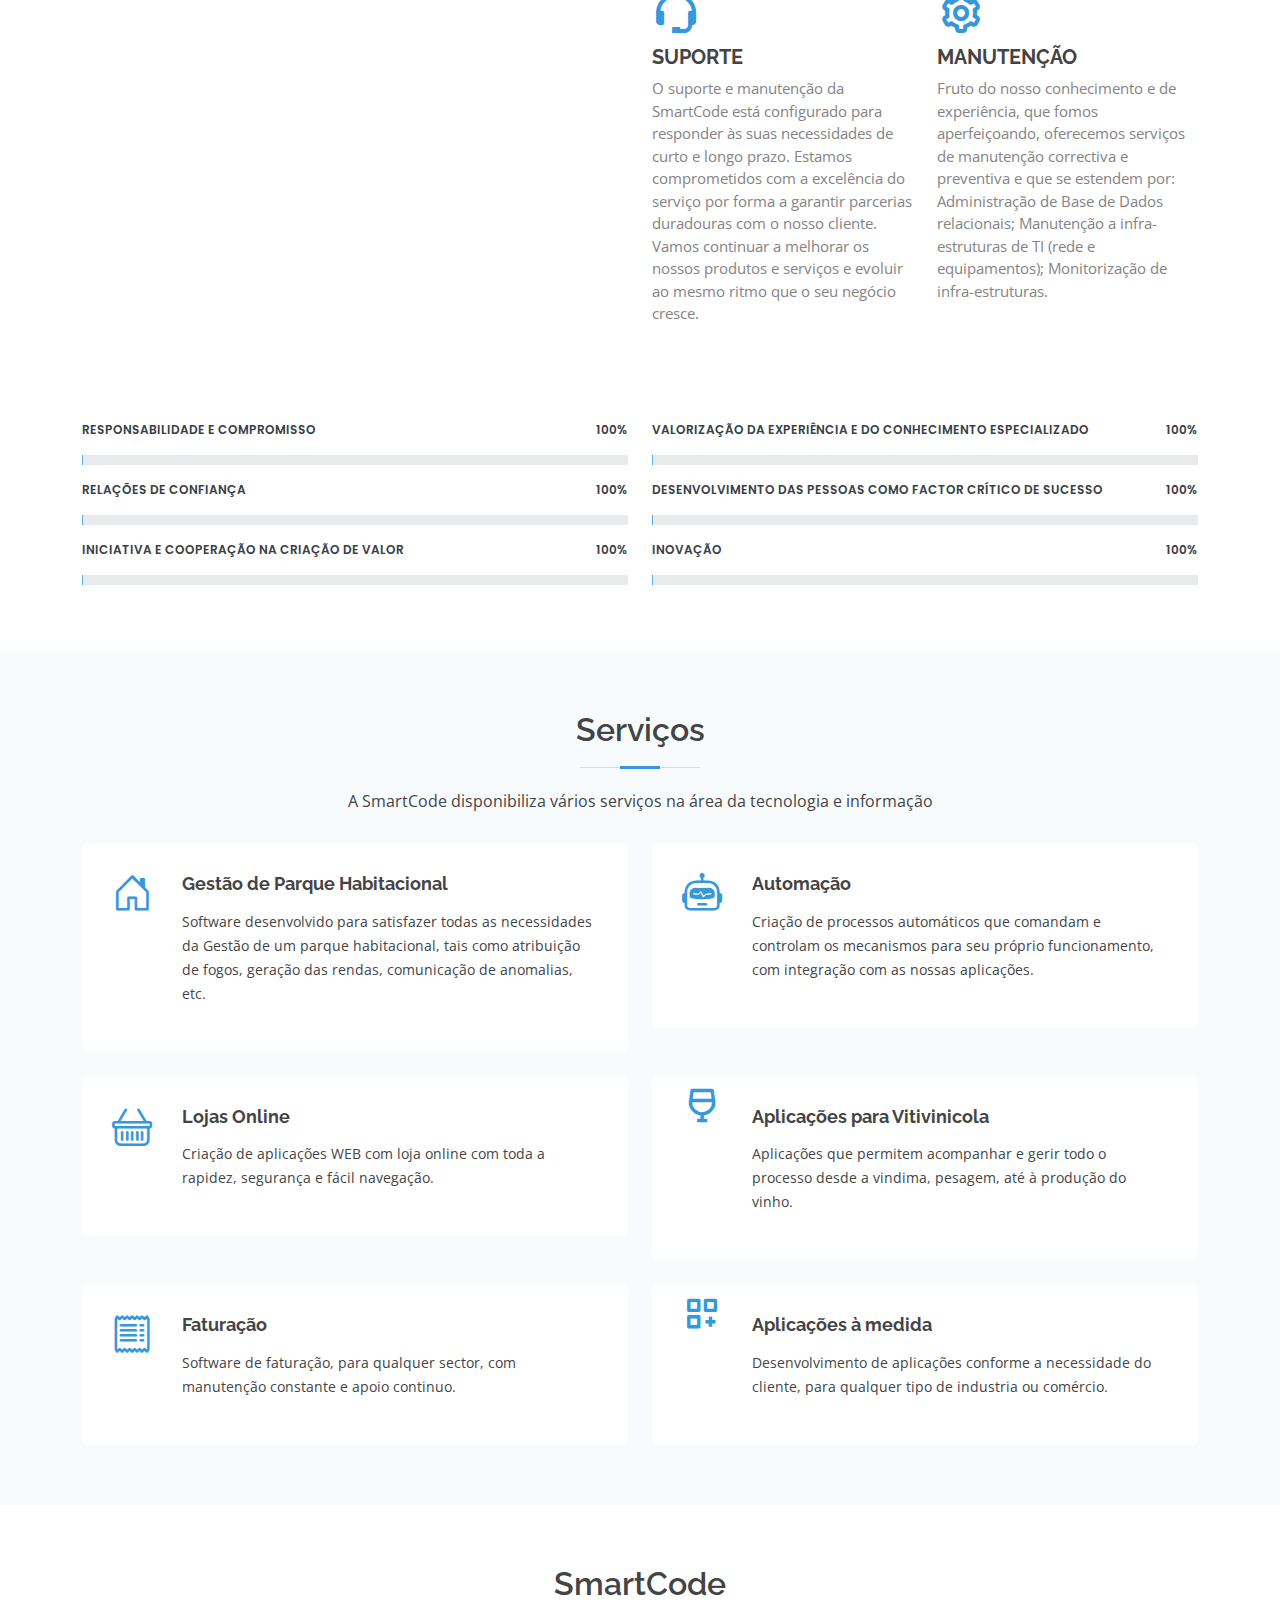
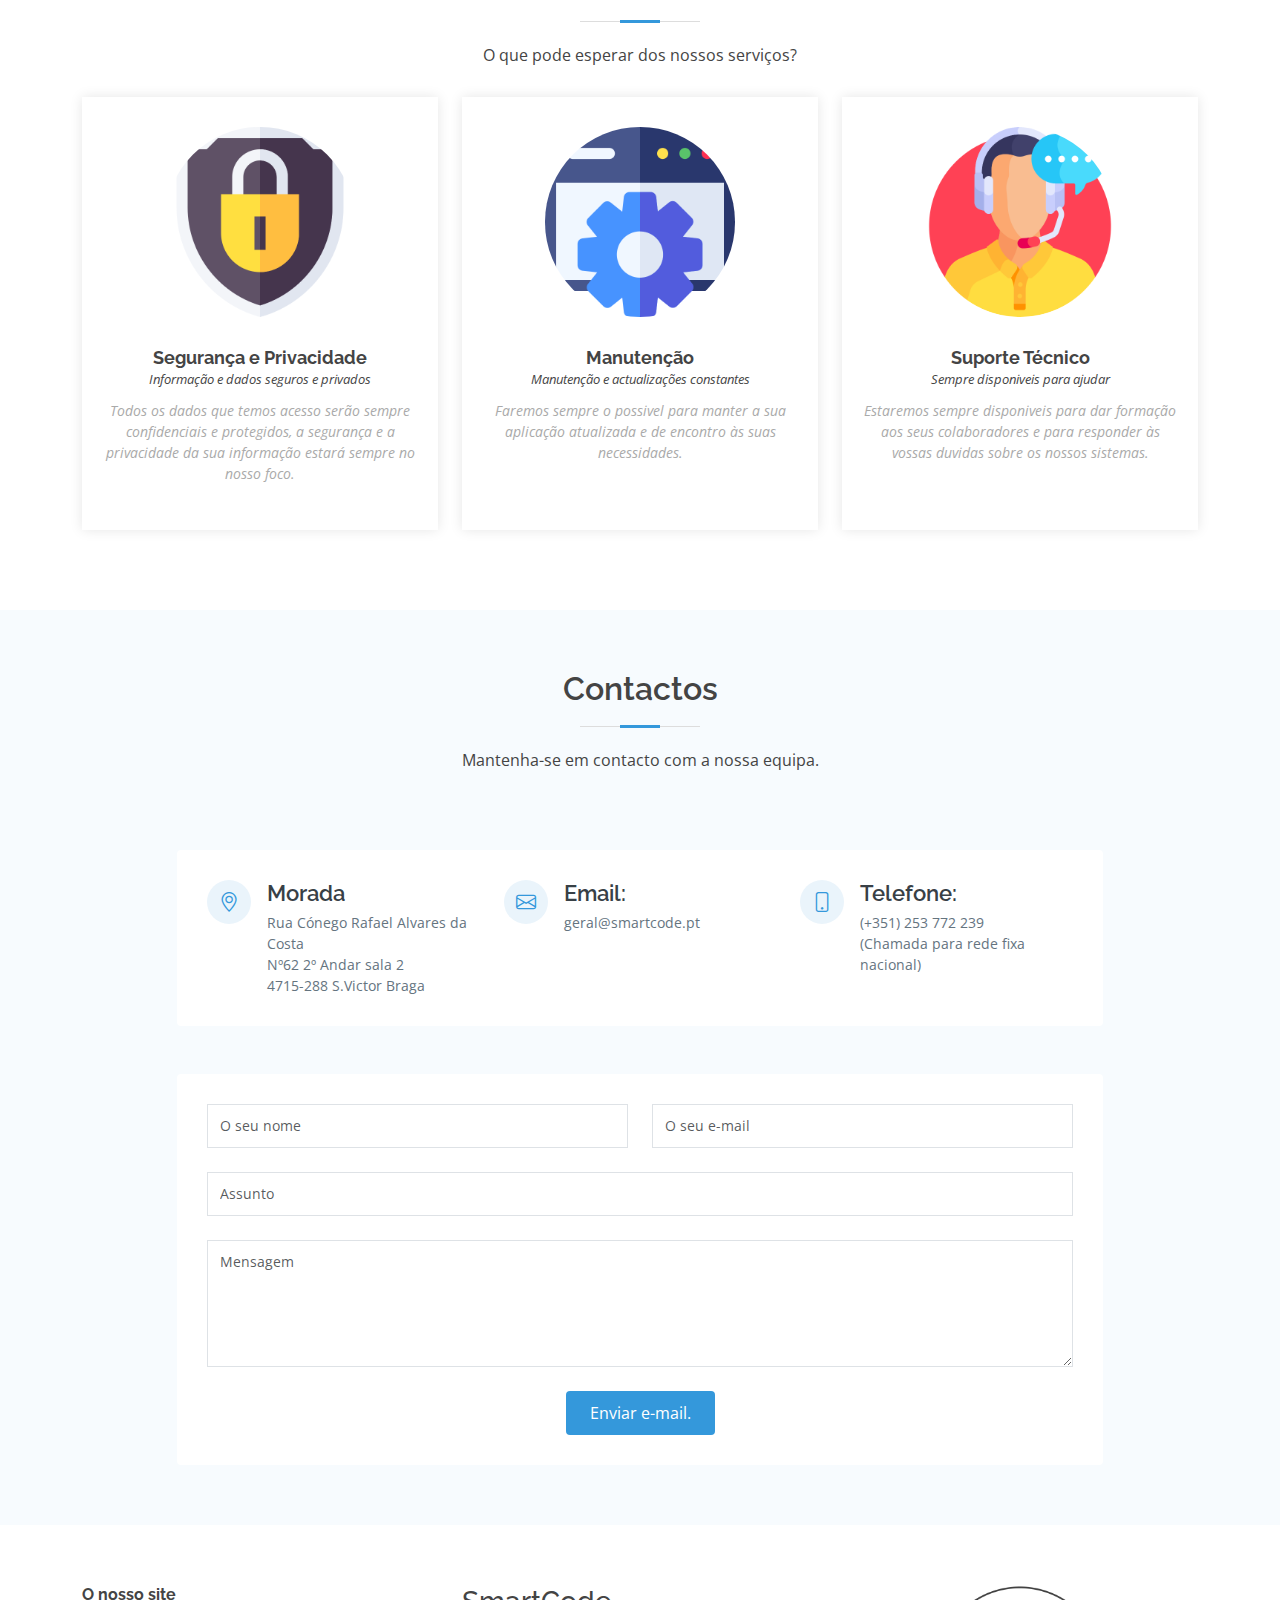
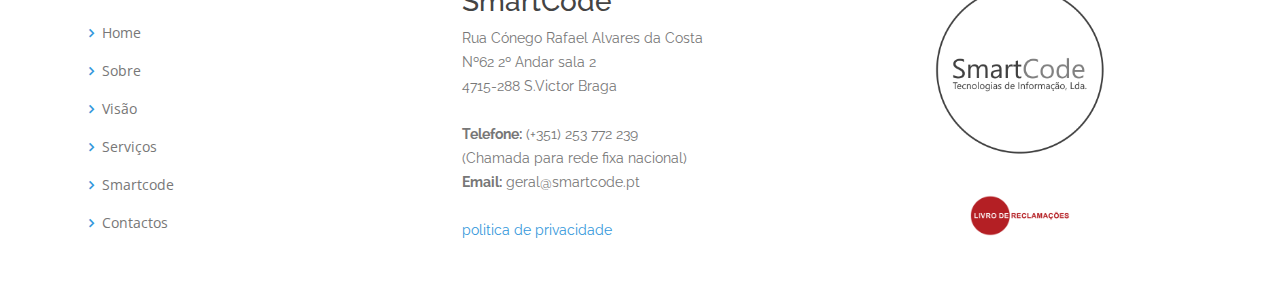
==== commit 1c31eb99: "Update index.html" ====
--- a/index.html
+++ b/index.html
@@ -7,19 +7,15 @@
 
   <title>SmartCode - Tecnologias de Informação, Lda</title>
   <meta name="author" content="SmartCode - Tecnologias de Informação, Lda">
-  <meta name="description"
-    content="SmartCode, é uma empresa tecnológica Portuguesa, que agrega o desenvolvimento aplicacional à medida chave na mão, com a integração de equipamentos de electrónica e automação industrial. Tem como visão liderar o mercado de serviços profissionais e tecnológicos para os agentes que constituem os vários sistemas em que actua, respondendo aos seus desafios com inovação baseada nas melhores experiências de várias indústrias.">
-  <meta name="keywords"
-    content="SmartCode, Smartcellar, smartwinery, Software, Eletronica, electrónica industrial, Automação, tecnologias de informação, TI, IT, Desenvolvimento de aplicações web e mobile, web, mobile, aplicações, APP, desenvolvimento de equipamentos eletronicos, empresa tecnológica Portuguesa, desenvolvimento aplicacional, chave na mão, integração de equipamentos de electrónica e automação industrial, sistemas,  inovação, Integração de soluções, implementação de infraestruturas, Desenho de bases de dados, suporte e manutenção, Administração de Bases de Dados, Gestão de Parque Habitacional, Lojas Online, Faturação, Aplicações para Vitivinicola, Segurança e Privacidade">
+  <meta name="description" content="SmartCode, é uma empresa tecnológica Portuguesa, que agrega o desenvolvimento aplicacional à medida chave na mão, com a integração de equipamentos de electrónica e automação industrial. Tem como visão liderar o mercado de serviços profissionais e tecnológicos para os agentes que constituem os vários sistemas em que actua, respondendo aos seus desafios com inovação baseada nas melhores experiências de várias indústrias.">
+  <meta name="keywords" content="SmartCode, Smartcellar, smartwinery, Software, Eletronica, electrónica industrial, Automação, tecnologias de informação, TI, IT, Desenvolvimento de aplicações web e mobile, web, mobile, aplicações, APP, desenvolvimento de equipamentos eletronicos, empresa tecnológica Portuguesa, desenvolvimento aplicacional, chave na mão, integração de equipamentos de electrónica e automação industrial, sistemas,  inovação, Integração de soluções, implementação de infraestruturas, Desenho de bases de dados, suporte e manutenção, Administração de Bases de Dados, Gestão de Parque Habitacional, Lojas Online, Faturação, Aplicações para Vitivinicola, Segurança e Privacidade">
 
   <!-- Favicons -->
   <link href="assets/img/favicon.png" rel="icon">
   <link href="assets/img/apple-touch-icon.png" rel="apple-touch-icon">
 
   <!-- Google Fonts -->
-  <link
-    href="https://fonts.googleapis.com/css?family=Open+Sans:300,300i,400,400i,600,600i,700,700i|Raleway:300,300i,400,400i,500,500i,600,600i,700,700i|Poppins:300,300i,400,400i,500,500i,600,600i,700,700i"
-    rel="stylesheet">
+  <link href="https://fonts.googleapis.com/css?family=Open+Sans:300,300i,400,400i,600,600i,700,700i|Raleway:300,300i,400,400i,500,500i,600,600i,700,700i|Poppins:300,300i,400,400i,500,500i,600,600i,700,700i" rel="stylesheet">
 
   <!-- Vendor CSS Files -->
   <link href="assets/vendor/bootstrap/css/bootstrap.min.css" rel="stylesheet">
@@ -39,14 +35,6 @@
   * License: https://bootstrapmade.com/license/
   ======================================================== -->
   <link rel="stylesheet" href="./main.css" />
-
-
-  <meta http-equiv="X-UA-Compatible" content="IE=edge" />
-
-
-  <link rel="stylesheet" href="css/stylesheet.css" />
-  <script defer src="./forms/app.js"></script>
-
 </head>
 
 <body>
@@ -93,13 +81,11 @@
 
         <div class="section-title">
           <h2>O que fazemos</h2>
-          <p>Actuamos no mercado de tecnologias de informação (TI), automação e electrónica industrial.
-            Possuímos um corpo técnico com competências e com ampla experiência.
-            Esta experiência e competência permite-nos capitalizar conhecimento, ajudando as organizações a optimizar os
-            seus processos e contribuir
-            para o foco e potenciação da sua actividade principal.
-            Conheça-nos, consultando com mais detalhe os serviços que oferecemos e o âmbito dos desafios que estamos
-            preparados para aceitar.</p>
+          <p>Actuamos no mercado de tecnologias de informação (TI), automação e electrónica industrial. 
+            Possuímos um corpo técnico com competências e com ampla experiência. 
+            Esta experiência e competência permite-nos capitalizar conhecimento, ajudando as organizações a optimizar os seus processos e contribuir 
+            para o foco e potenciação da sua actividade principal. 
+            Conheça-nos, consultando com mais detalhe os serviços que oferecemos e o âmbito dos desafios que estamos preparados para aceitar.</p>
         </div>
 
         <div class="row">
@@ -145,15 +131,13 @@
           <div class="col-lg-6 pt-4 pt-lg-0">
             <h3>Visão</h3>
             <p>
-              É uma empresa tecnológica Portuguesa, que agrega o desenvolvimento aplicacional à medida chave na mão,
-              com a integração de equipamentos de electrónica e automação industrial.
-              Tem como visão liderar o mercado de serviços profissionais e tecnológicos para os agentes que
-              constituem os vários sistemas em que actua, respondendo aos seus desafios com inovação baseada nas
-              melhores experiências de várias indústrias.
+              É uma empresa tecnológica Portuguesa, que agrega o desenvolvimento aplicacional à medida chave na mão, 
+              com a integração de equipamentos de electrónica e automação industrial. 
+              Tem como visão liderar o mercado de serviços profissionais e tecnológicos para os agentes que 
+              constituem os vários sistemas em que actua, respondendo aos seus desafios com inovação baseada nas melhores experiências de várias indústrias.
             </p>
             <ul>
-              <li><i class="bx bx-check-double"></i>Integração de soluções, desenho e implementação de infraestruturas
-              </li>
+              <li><i class="bx bx-check-double"></i>Integração de soluções, desenho e implementação de infraestruturas</li>
               <li><i class="bx bx-check-double"></i>Produção e desenvolvimento aplicacional</li>
               <li><i class="bx bx-check-double"></i>Desenho de bases de dados e exploração de dados</li>
               <li><i class="bx bx-check-double"></i>Desenvolvimento à medida e integração com terceiros</li>
@@ -164,21 +148,16 @@
               <div class="col-md-6">
                 <i class="bx bx-support"></i>
                 <h4>SUPORTE</h4>
-                <p>O suporte e manutenção da SmartCode está configurado para responder às suas necessidades de curto e
-                  longo prazo.
-                  Estamos comprometidos com a excelência do serviço por forma a garantir parcerias duradouras com o
-                  nosso cliente.
-                  Vamos continuar a melhorar os nossos produtos e serviços e evoluir ao mesmo ritmo que o seu negócio
-                  cresce.</p>
+                <p>O suporte e manutenção da SmartCode está configurado para responder às suas necessidades de curto e longo prazo. 
+                  Estamos comprometidos com a excelência do serviço por forma a garantir parcerias duradouras com o nosso cliente. 
+                  Vamos continuar a melhorar os nossos produtos e serviços e evoluir ao mesmo ritmo que o seu negócio cresce.</p>
               </div>
               <div class="col-md-6 mt-4 mt-md-0">
                 <i class="bx bx-cog"></i>
                 <h4>MANUTENÇÃO
                 </h4>
-                <p>Fruto do nosso conhecimento e de experiência, que fomos aperfeiçoando, oferecemos serviços de
-                  manutenção correctiva e preventiva e que se estendem por:
-                  Administração de Base de Dados relacionais; Manutenção a infra-estruturas de TI (rede e equipamentos);
-                  Monitorização de infra-estruturas.</p>
+                <p>Fruto do nosso conhecimento e de experiência, que fomos aperfeiçoando, oferecemos serviços de manutenção correctiva e preventiva e que se estendem por: 
+                  Administração de Base de Dados relacionais; Manutenção a infra-estruturas de TI (rede e equipamentos); Monitorização de infra-estruturas.</p>
               </div>
             </div>
           </div>
@@ -199,24 +178,21 @@
               <span class="skill">Responsabilidade e compromisso
                 <i class="val">100%</i></span>
               <div class="progress-bar-wrap">
-                <div class="progress-bar" role="progressbar" aria-valuenow="100" aria-valuemin="0" aria-valuemax="100">
-                </div>
+                <div class="progress-bar" role="progressbar" aria-valuenow="100" aria-valuemin="0" aria-valuemax="100"></div>
               </div>
             </div>
 
             <div class="progress">
               <span class="skill">Relações de confiança<i class="val">100%</i></span>
               <div class="progress-bar-wrap">
-                <div class="progress-bar" role="progressbar" aria-valuenow="100" aria-valuemin="0" aria-valuemax="100">
-                </div>
+                <div class="progress-bar" role="progressbar" aria-valuenow="100" aria-valuemin="0" aria-valuemax="100"></div>
               </div>
             </div>
 
             <div class="progress">
               <span class="skill">Iniciativa e cooperação na criação de valor<i class="val">100%</i></span>
               <div class="progress-bar-wrap">
-                <div class="progress-bar" role="progressbar" aria-valuenow="100" aria-valuemin="0" aria-valuemax="100">
-                </div>
+                <div class="progress-bar" role="progressbar" aria-valuenow="100" aria-valuemin="0" aria-valuemax="100"></div>
               </div>
             </div>
 
@@ -225,28 +201,23 @@
           <div class="col-lg-6">
 
             <div class="progress">
-              <span class="skill">Valorização da experiência e do conhecimento especializado<i
-                  class="val">100%</i></span>
-              <div class="progress-bar-wrap">
-                <div class="progress-bar" role="progressbar" aria-valuenow="100" aria-valuemin="0" aria-valuemax="100">
-                </div>
-              </div>
-            </div>
-
-            <div class="progress">
-              <span class="skill">Desenvolvimento das pessoas como Factor Crítico de Sucesso<i
-                  class="val">100%</i></span>
-              <div class="progress-bar-wrap">
-                <div class="progress-bar" role="progressbar" aria-valuenow="100" aria-valuemin="0" aria-valuemax="100">
-                </div>
+              <span class="skill">Valorização da experiência e do conhecimento especializado<i class="val">100%</i></span>
+              <div class="progress-bar-wrap">
+                <div class="progress-bar" role="progressbar" aria-valuenow="100" aria-valuemin="0" aria-valuemax="100"></div>
+              </div>
+            </div>
+
+            <div class="progress">
+              <span class="skill">Desenvolvimento das pessoas como Factor Crítico de Sucesso<i class="val">100%</i></span>
+              <div class="progress-bar-wrap">
+                <div class="progress-bar" role="progressbar" aria-valuenow="100" aria-valuemin="0" aria-valuemax="100"></div>
               </div>
             </div>
 
             <div class="progress">
               <span class="skill">Inovação<i class="val">100%</i></span>
               <div class="progress-bar-wrap">
-                <div class="progress-bar" role="progressbar" aria-valuenow="100" aria-valuemin="0" aria-valuemax="100">
-                </div>
+                <div class="progress-bar" role="progressbar" aria-valuenow="100" aria-valuemin="0" aria-valuemax="100"></div>
               </div>
             </div>
 
@@ -271,8 +242,7 @@
             <div class="icon-box">
               <i class="bi bi-house-door"></i>
               <h4>Gestão de Parque Habitacional</h4>
-              <p>Software desenvolvido para satisfazer todas as necessidades da Gestão de um parque habitacional, tais
-                como atribuição de fogos,
+              <p>Software desenvolvido para satisfazer todas as necessidades da Gestão de um parque habitacional, tais como atribuição de fogos,
                 geração das rendas, comunicação de anomalias, etc.
               </p>
             </div>
@@ -281,8 +251,7 @@
             <div class="icon-box">
               <i class="bi bi-robot"></i>
               <h4>Automação</h4>
-              <p>Criação de processos automáticos que comandam e controlam os mecanismos para seu próprio funcionamento,
-                com integração com as nossas aplicações.</p>
+              <p>Criação de processos automáticos que comandam e controlam os mecanismos para seu próprio funcionamento, com integração com as nossas aplicações.</p>
             </div>
           </div>
           <div class="col-md-6 mt-4">
@@ -296,8 +265,7 @@
             <div class="icon-box">
               <i class="bx bx-wine"></i>
               <h4>Aplicações para Vitivinicola</h4>
-              <p>Aplicações que permitem acompanhar e gerir todo o processo desde a vindima, pesagem, até à produção do
-                vinho.</p>
+              <p>Aplicações que permitem acompanhar e gerir todo o processo desde a vindima, pesagem, até à produção do vinho.</p>
             </div>
           </div>
           <div class="col-md-6 mt-4">
@@ -311,8 +279,7 @@
             <div class="icon-box">
               <i class="bx bx-customize"></i>
               <h4>Aplicações à medida</h4>
-              <p>Desenvolvimento de aplicações conforme a necessidade do cliente, para qualquer tipo de industria ou
-                comércio.</p>
+              <p>Desenvolvimento de aplicações conforme a necessidade do cliente, para qualquer tipo de industria ou comércio.</p>
             </div>
           </div>
         </div>
@@ -337,8 +304,7 @@
               <h4>Segurança e Privacidade</h4>
               <span>Informação e dados seguros e privados</span>
               <p>
-                Todos os dados que temos acesso serão sempre confidenciais e protegidos, a segurança e a privacidade da
-                sua informação estará sempre no nosso foco.
+                Todos os dados que temos acesso serão sempre confidenciais e protegidos, a segurança e a privacidade da sua informação estará sempre no nosso foco.
               </p>
             </div>
           </div>
@@ -360,8 +326,7 @@
               <h4>Suporte Técnico</h4>
               <span>Sempre disponiveis para ajudar</span>
               <p>
-                Estaremos sempre disponiveis para dar formação aos seus colaboradores e para responder às vossas duvidas
-                sobre os nossos sistemas.
+                Estaremos sempre disponiveis para dar formação aos seus colaboradores e para responder às vossas duvidas sobre os nossos sistemas.
               </p>
             </div>
           </div>
@@ -374,6 +339,7 @@
     <!-- ======= Contact Section ======= -->
     <section id="contact" class="contact section-bg">
       <div class="container">
+
         <div class="section-title">
           <h2>Contactos</h2>
           <p>Mantenha-se em contacto com a nossa equipa.</p>
@@ -404,14 +370,15 @@
                 </div>
               </div>
             </div>
-          </div>
-        </div>
-
-
-      <div class="row mt-5 justify-content-center"></div>  
+
+          </div>
+
+        </div>
+		
+
+        <div class="row mt-5 justify-content-center">
           <div class="col-lg-10">
-            <form action="https://formspree.io/f/xgejplaw" method="post" role="form" class="php-email-form">
-            
+            <form action="forms/contact.php" method="post" role="form" class="php-email-form">
               <div class="row">
                 <div class="col-md-6 form-group">
                   <input type="text" name="name" class="form-control" id="name" placeholder="O seu nome" required>
@@ -431,59 +398,14 @@
                 <div class="error-message"></div>
                 <div class="sent-message">A sua mensagem foi enviada. Obrigado!</div>
               </div>
-              <div class="text-center">
-                <button type="submit">Enviar e-mail.</button>
-              </div>
-              <a href="./forms/contact.html">formulario</a><br>
+              <div class="text-center"><button type="submit">Enviar e-mail.</button></div>
             </form>
           </div>
-        </div>
-
-        <section>
-          <div class="container">
-              <form action="https://formspree.io/f/xgejplaw" method="POST">
-                  <div class="form-group">
-                      <label for="Nome">Nome</label>
-                      <input type="text" name="name" placeholder=" O seu Nome">
-                  </div>
-                  <div class="form-group">
-                      <label for="email">Email</label>
-                      <input type="text" name="email" placeholder=" O seu email">
-                  </div>
-                  <div class="form-group">
-                      <label for="assunto">Assunto</label>
-                      <input type="text" name="assunto" placeholder=" O Assunto">
-                  </div>
-                  <div class="form-group">
-                      <label for="mensagem">Mensagem</label>
-                      <textarea name="message" id="" cols="30" rows="10" placeholder=" A Mensagem"></textarea>
-                  </div>
-                  <div class="form-group">
-                      <label for="">Tipo de Mensagem a enviar?</label>
-                      <select name="service" id="select"> 
-                          <option value="sugestão">Sugestão</option>
-                          <option value="melhoria">Melhoria</option>
-                          <option value="reclamação">Reclamação</option>
-                      </select>
-                  </div>
-                  <button type="submit" id="btn">Enviar</button>
-              </form>
-          </div>
-      </section>  
-
-
-        <div class="row mt-5 justify-content-center">
-          <div class="col-lg-10">
-            
-          </div>
-        </div>
+
+        </div>
+
       </div>
     </section><!-- End Contact Section -->
-
-    
-      </div>
-  
-
 
   </main><!-- End #main -->
 
@@ -496,8 +418,8 @@
 
           <div class="col-lg-4 col-md-6 footer-links">
             <h4>O nosso site</h4>
-            <ul>
-              <li><i class="bx bx-chevron-right"></i> <a href="#hero">Home</a></li>
+            <ul >
+              <li ><i class="bx bx-chevron-right" ></i> <a href="#hero" >Home</a></li>
               <li><i class="bx bx-chevron-right"></i> <a href="#what-we-do">Sobre</a></li>
               <li><i class="bx bx-chevron-right"></i> <a href="#about">Visão</a></li>
               <li><i class="bx bx-chevron-right"></i> <a href="#services">Serviços</a></li>
@@ -515,15 +437,14 @@
               <strong>Telefone:</strong> (+351) 253 772 239 <br>(Chamada para rede fixa nacional)<br>
               <strong>Email:</strong> geral@smartcode.pt<br><br>
               <a href="./politicadeprivacidade.html" target="_blank">politica de privacidade</a><br>
-
+              
             </p>
           </div>
 
           <div class="col-lg-4 col-md-6" style="text-align:center">
             <img src="assets/img/logo2.png" alt="" width="170"><br>
-            <a href="https://www.livroreclamacoes.pt/" target="_blank"><img style="margin-top: 40px"
-                src="assets/img/livro_reclamacoes.png" alt="" width="100"></a>
-
+            <a href="https://www.livroreclamacoes.pt/" target="_blank"><img style="margin-top: 40px" src="assets/img/livro_reclamacoes.png" alt="" width="100"></a>
+            
           </div>
 
         </div>
@@ -532,8 +453,7 @@
 
   </footer><!-- End Footer -->
 
-  <a href="#" class="back-to-top d-flex align-items-center justify-content-center"><i
-      class="bi bi-arrow-up-short"></i></a>
+  <a href="#" class="back-to-top d-flex align-items-center justify-content-center"><i class="bi bi-arrow-up-short"></i></a>
 
   <!-- Vendor JS Files -->
   <script src="assets/vendor/purecounter/purecounter_vanilla.js"></script>
@@ -547,12 +467,12 @@
   <!-- Template Main JS File -->
   <script src="assets/js/main.js"></script>
 
-  <div class="cookies-eu-banner hidden">
-    Ao clicar em “OK”, você concorda com o armazenamento de cookies no seu dispositivo para
-    melhorar a navegação do site, analisar o uso do site e melhorar o marketing.
-    <button>Accept</button>
-  </div>
-  <script src="./main.js"></script>
+    <div class="cookies-eu-banner hidden">
+      Ao clicar em “OK”, você concorda com o armazenamento de cookies no seu dispositivo para
+       melhorar a navegação do site, analisar o uso do site e melhorar o marketing.
+      <button>Accept</button>
+    </div>
+    <script src="./main.js"></script>
 
 
 </body>
